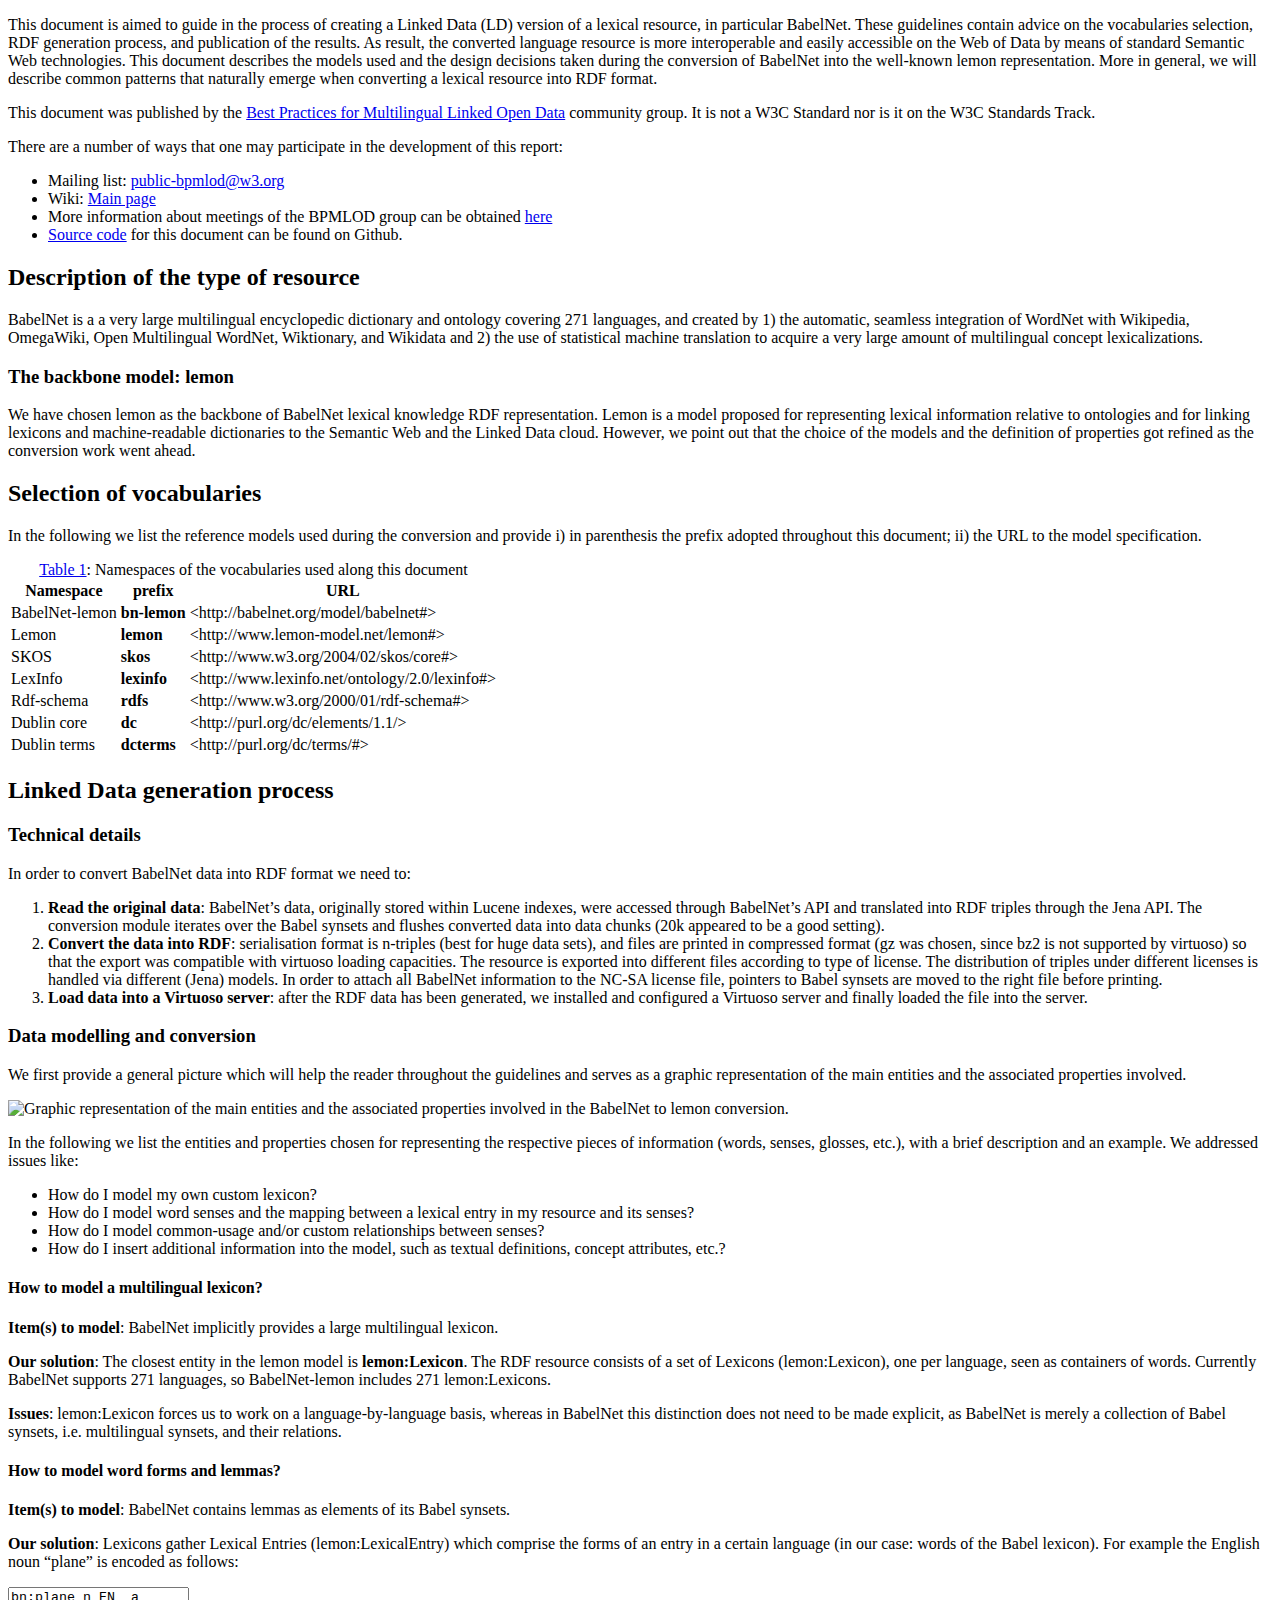
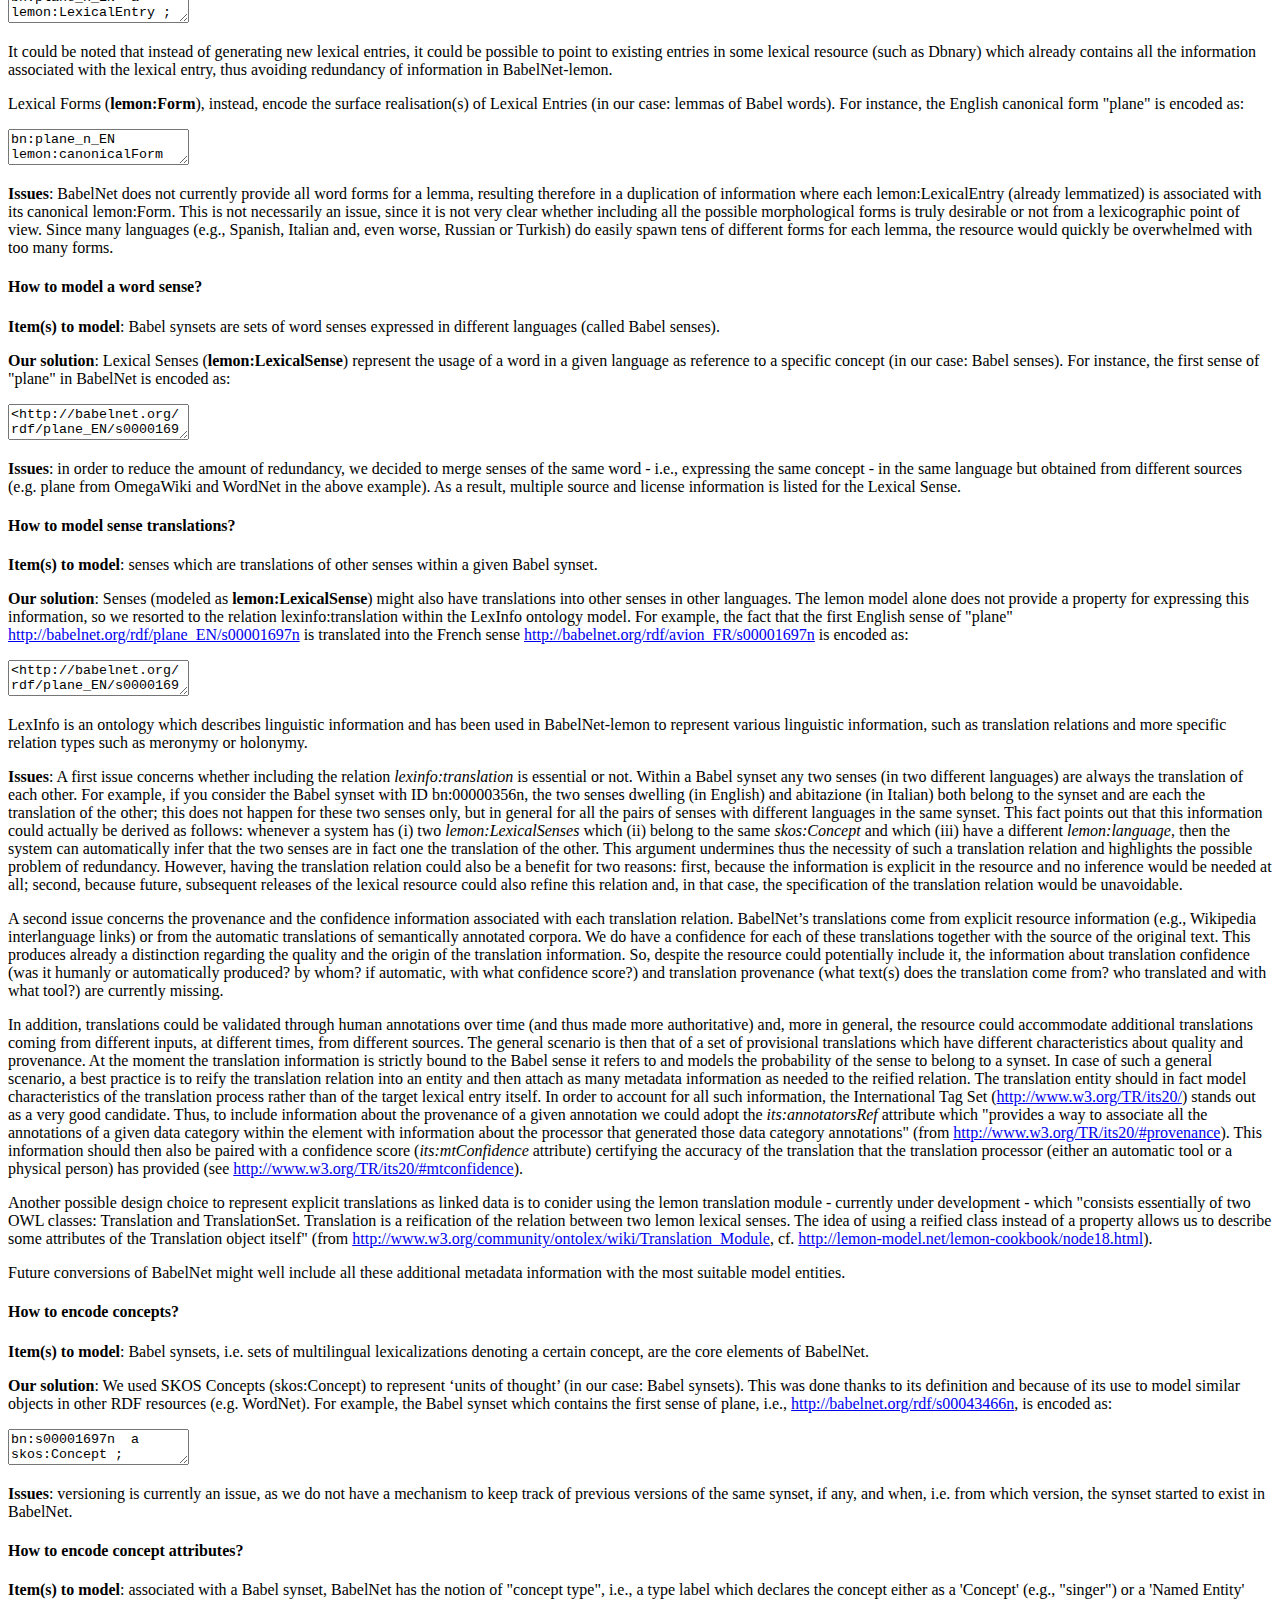
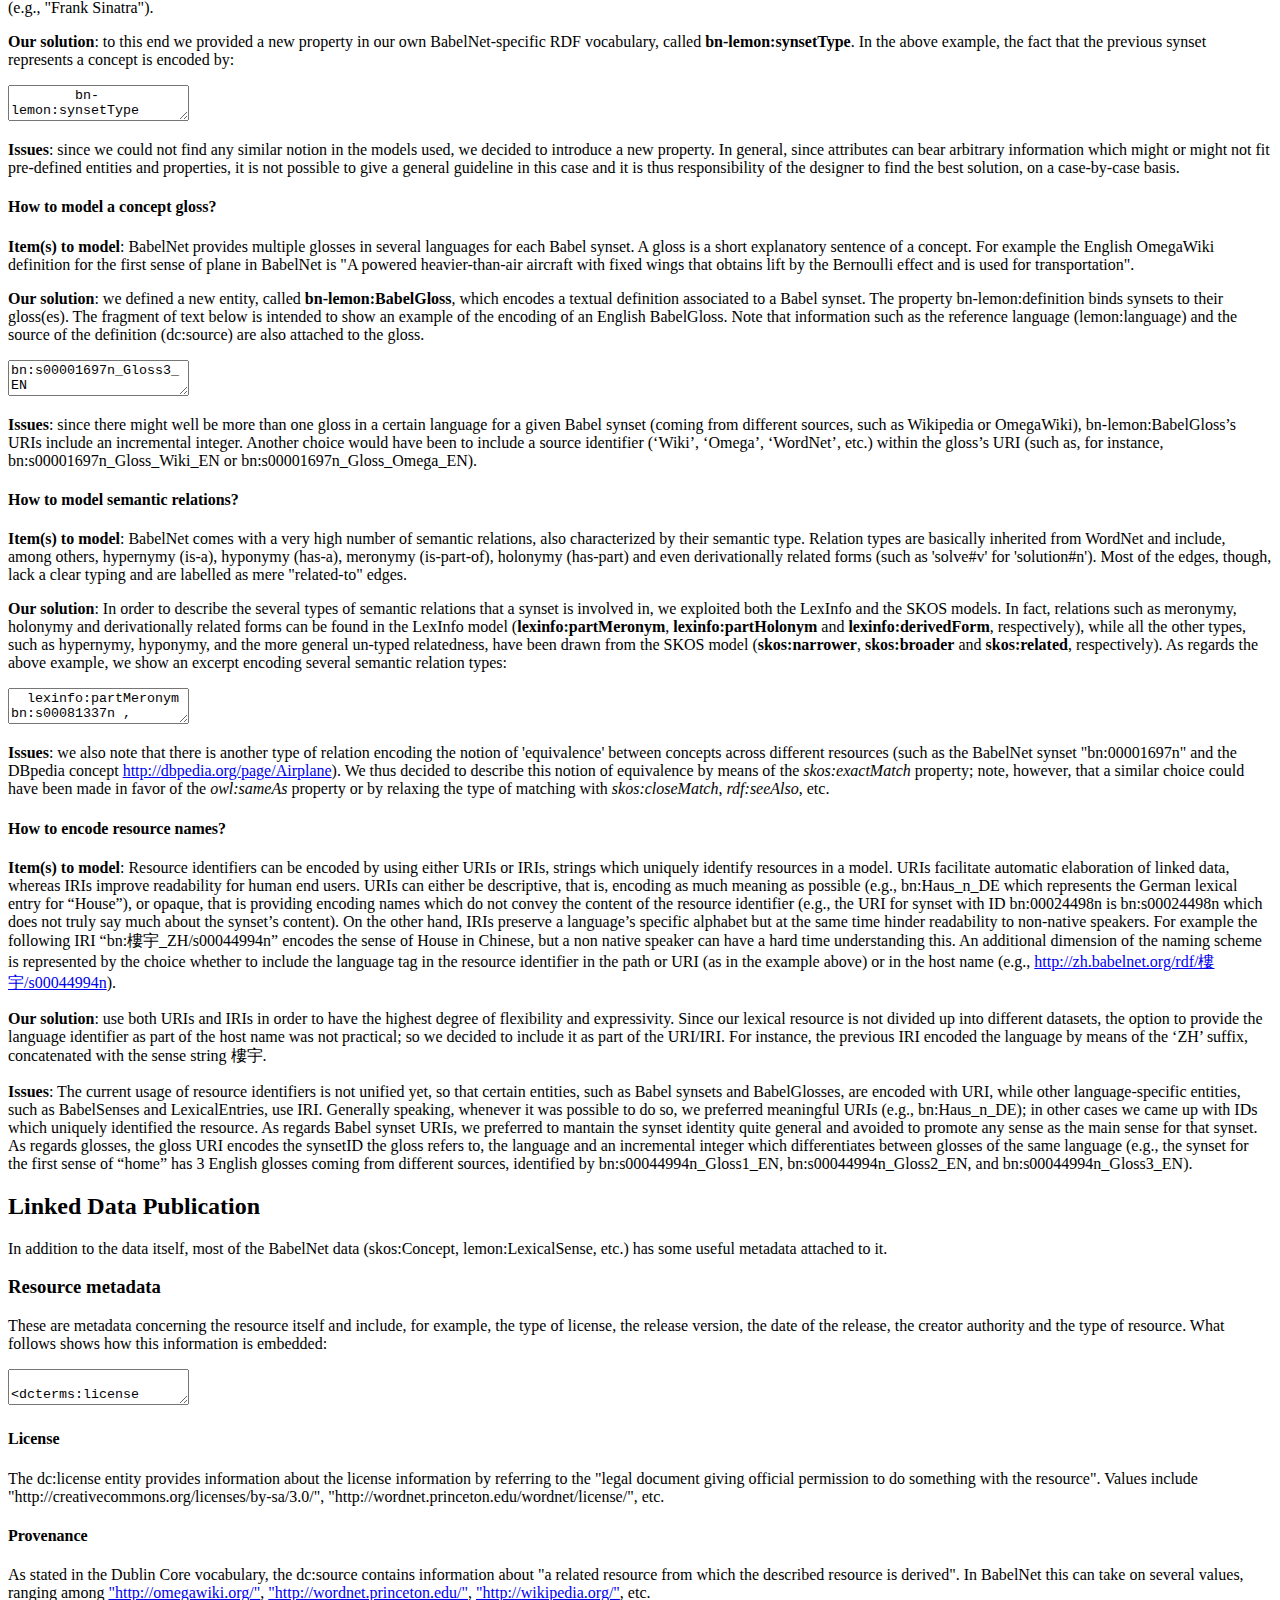
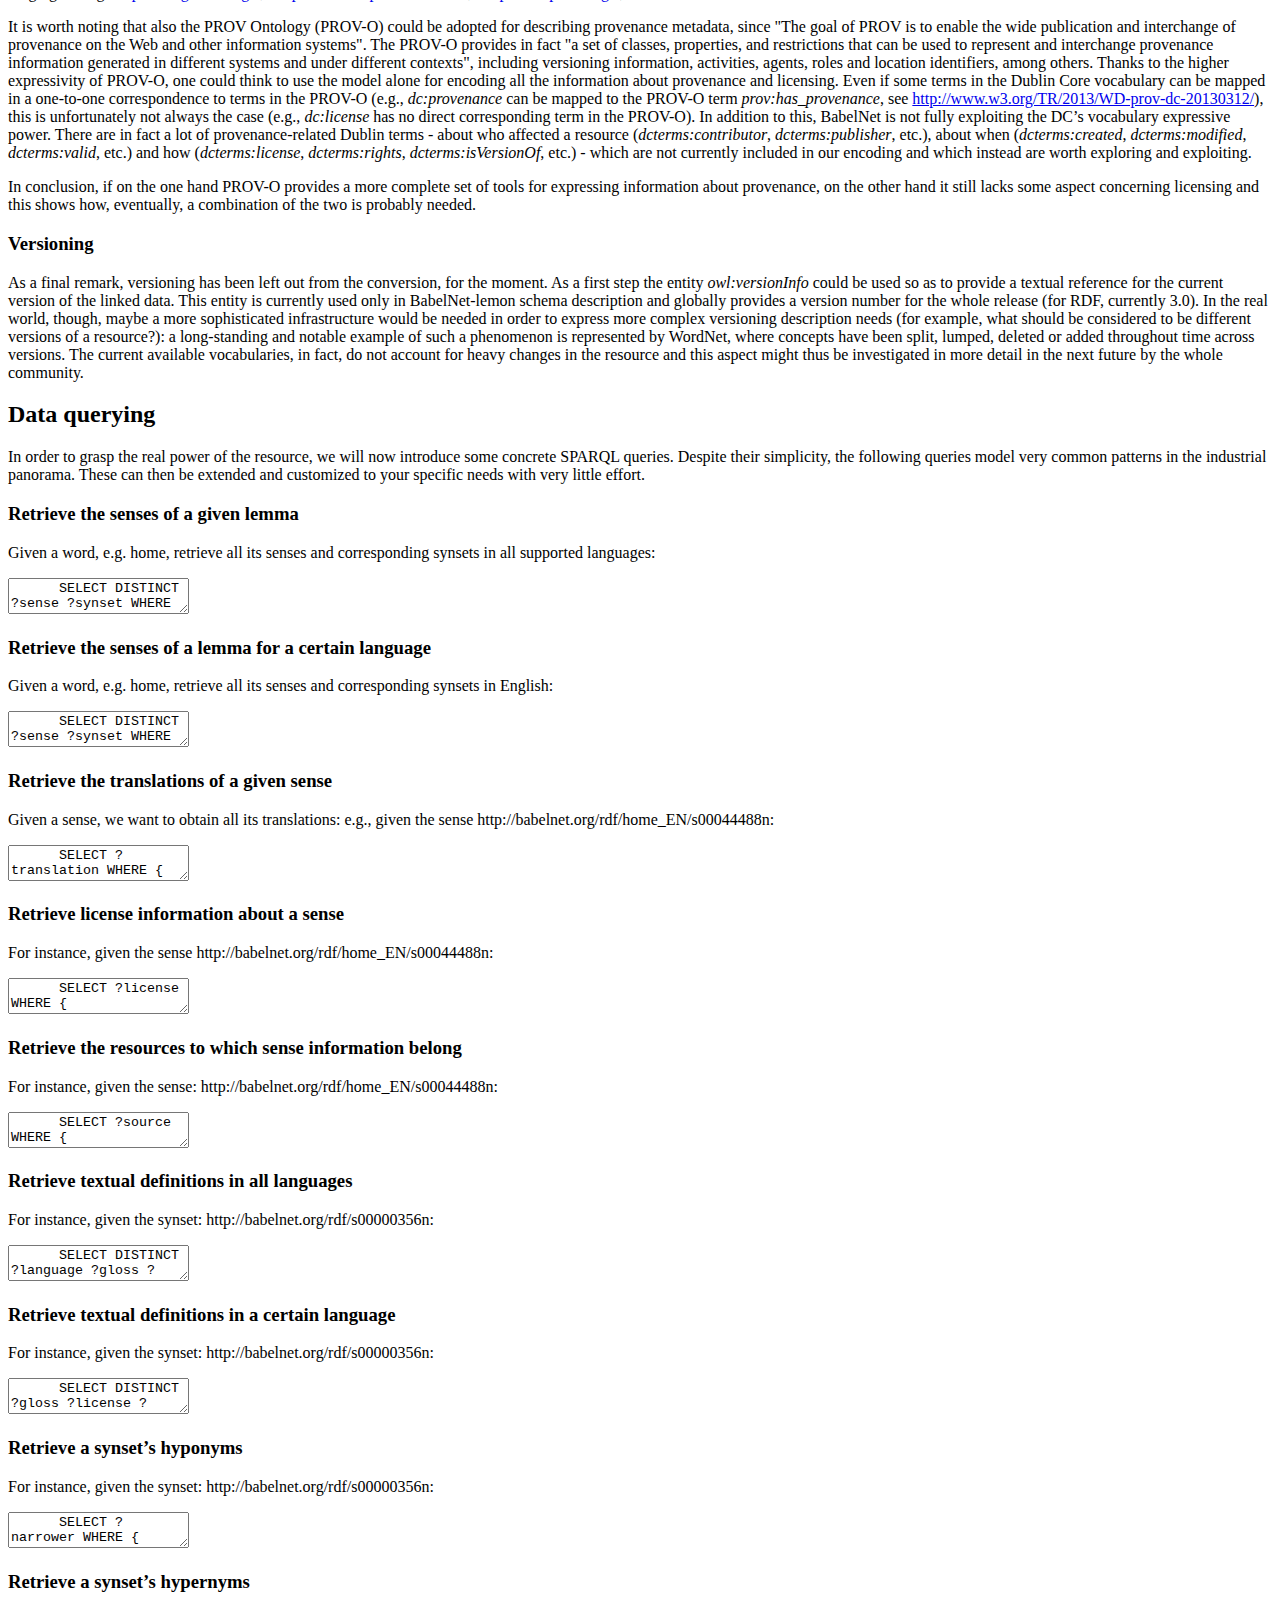
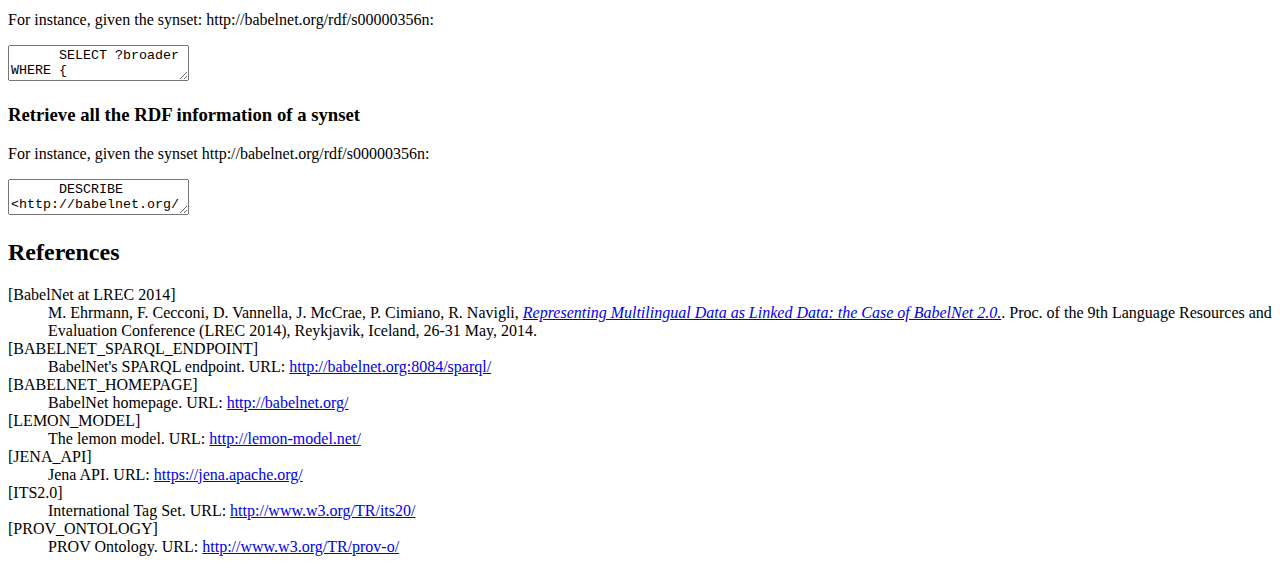
==== BabelNet/index.html @ 7f7b2238 "preparing BabelNet and bilingual dictionaries guidelines as final reports" ====
<!DOCTYPE html>
<html>
  <head>
    <title>Guidelines for Linguistic Linked Data Generation: Multilingual Dictionaries (BabelNet)</title>
    <meta charset='utf-8'>
    <script src='http://www.w3.org/Tools/respec/respec-w3c-common'
            async class='remove'></script>
	<link rel="stylesheet" href="stylesheets/codemirror.css"> 
	<script src="javascripts/codemirror-compressed.js"></script>
	<script src="http://codemirror.net/mode/sparql/sparql.js"></script>
	<script src="http://codemirror.net/addon/runmode/runmode.js"></script>
	<script src="http://codemirror.net/addon/runmode/colorize.js"></script>

    <script class='remove'>
      var respecConfig = {

          specStatus: "CG-FINAL",
          doRDFa: "1.1",
          shortName:  "babeldict-bpmlod",
          editors: [
                {   name:       "Tiziano Flati",
                    url:        "http://wwwusers.di.uniroma1.it/~flati",
                    company:    "LCL group, Sapienza University of Rome",
                    companyURL: "http://lcl.uniroma1.it/" } ],
		authors: [
                {   name:       "Tiziano Flati",
                    url:        "http://wwwusers.di.uniroma1.it/~flati",
                    company:    "LCL group, Sapienza University of Rome",
                    companyURL: "http://lcl.uniroma1.it/" },
		{   name:       "Roberto Navigli",
                    url:        "http://wwwusers.di.uniroma1.it/~navigli",
                    company:    "LCL group, Sapienza University of Rome",
                    companyURL: "http://lcl.uniroma1.it/" },
		{   name:       "Paola Velardi",
                    url:        "http://wwwusers.di.uniroma1.it/~velardi",
                    company:    "LCL group, Sapienza University of Rome",
		    companyURL: "http://lcl.uniroma1.it/" }
          ],
		  previousMaturity: "CG-DRAFT",
	      previousPublishDate:  "2014-22-07",
          wg:           "Best Practices for Multilingual Linked Open Data",
          wgURI:        "http://www.w3.org/community/bpmlod/",
          wgPublicList: "public-bpmlod",
//          wgPatentURI:  "http://www.w3.org/2004/01/pp-impl/424242/status",
      };
    </script>
	<link rel="stylesheet" href="stylesheets/codemirror.css">
    <script src="javascripts/codemirror.js"></script>
  </head>
  <body>
    <section id='abstract'>
      <p> 
    This document is aimed to guide in the process of creating a Linked Data (LD) version of a lexical resource, in particular BabelNet. These guidelines contain advice on the vocabularies selection, RDF generation process, and publication of the results. As result, the converted language resource is more interoperable and easily accessible on the Web of Data by means of standard Semantic Web technologies.
    This document describes the models used and the design decisions taken during the conversion of BabelNet into the well-known lemon representation. More in general, we will describe common patterns that naturally emerge when converting a lexical resource into RDF format.    
      </p>
    </section>

    <section id='sotd'>
      <p>This document was published by the <a href="http://www.w3.org/community/bpmlod/">Best Practices for Multilingual Linked Open Data</a> community group.
       It is not a W3C Standard nor is it on the W3C Standards Track.</p>
      <p>There are a number of ways that one may participate in the development of this report:</p>
      <ul>
      <li>Mailing list: <a href="http://lists.w3.org/Archives/Public/public-bpmlod/">public-bpmlod@w3.org</a>
      <li>Wiki: <a href="https://www.w3.org/community/bpmlod/wiki/Main_Page">Main page</a>
      <li>More information about meetings of the BPMLOD group can be obtained 
        <a href="https://www.w3.org/community/bpmlod/wiki/Meetings_of_the_community_group">here</a></li>

	  <li><a href="https://github.com/bpmlod/report">Source code</a> 
	     for this document can be found on Github.</li>
      </ul>
    </section>
    
    <section>
      <h2>Description of the type of resource</h2>
      <p>
      BabelNet is a a very large multilingual encyclopedic dictionary and ontology covering 271 languages, and created by 1) the automatic, seamless integration of WordNet with Wikipedia, OmegaWiki, Open Multilingual WordNet, Wiktionary, and Wikidata and 2) the use of statistical machine translation to acquire a very large amount of multilingual concept lexicalizations.
      </p>
    <h3>The backbone model: lemon</h3>
    <p>
    We have chosen lemon as the backbone of BabelNet lexical knowledge RDF representation. Lemon is a model proposed for representing lexical information relative to ontologies and for linking lexicons and machine-readable dictionaries to the Semantic Web and the Linked Data cloud. However, we point out that the choice of the models and the definition of properties got refined as the conversion work went ahead.
    </p>
   </section>
   
   <section>
      <h2>Selection of vocabularies</h2>
      <p>In the following we list the reference models used during the conversion and provide i) in parenthesis the prefix adopted throughout this document; ii) the URL to the model specification.</p>  
 
      <table class="nss">
	  <caption> <a href="#ns"> Table 1</a>: Namespaces of the vocabularies used along this document </caption>
	  <thead>
	  <tr>
	  <th>Namespace</th>
	  <th>prefix</th>
	  <th>URL</th>
	  </tr>
	  </thead>
	  <tbody>
	    <tr><td>BabelNet-lemon</td><td><b>bn-lemon</b></td><td>&lt;http://babelnet.org/model/babelnet#&gt;</td></tr>
	    <tr><td>Lemon</td><td><b>lemon</b></td><td>&lt;http://www.lemon-model.net/lemon#&gt;</td></tr>
	    <tr><td>SKOS</td><td><b>skos</b></td><td>&lt;http://www.w3.org/2004/02/skos/core#&gt;</td></tr>
	    <tr><td>LexInfo</td><td><b>lexinfo</b></td><td>&lt;http://www.lexinfo.net/ontology/2.0/lexinfo#&gt;</td></tr>
	    <tr><td>Rdf-schema</td><td><b>rdfs</b></td><td>&lt;http://www.w3.org/2000/01/rdf-schema#&gt;</td></tr>
	    <tr><td>Dublin core</td><td><b>dc</b></td><td>&lt;http://purl.org/dc/elements/1.1/&gt;</td></tr>
	    <tr><td>Dublin terms</td><td><b>dcterms</b></td><td>&lt;http://purl.org/dc/terms/#&gt;</td></tr>
	  </tbody>
      </table>
 
   </section> 
 
    <section>
      <h2>Linked Data generation process</h2>
	<h3>Technical details</h3>
	  <p>In order to convert BabelNet data into RDF format we need to:</p>
	  <ol>
	    <li><b>Read the original data</b>: BabelNet’s data, originally stored within Lucene indexes, were accessed through BabelNet’s API and translated into RDF triples through the Jena API. The conversion module iterates over the Babel synsets and flushes converted data into data chunks (20k appeared to be a good setting).</li>
	    <li><b>Convert the data into RDF</b>: serialisation format is n-triples (best for huge data sets), and files are printed in compressed format (gz was chosen, since bz2 is not supported by virtuoso) so that the export was compatible with virtuoso loading capacities. The resource is exported into different files according to type of license. The distribution of triples under different licenses is handled via different (Jena) models. In order to attach all BabelNet information to the NC-SA license file, pointers to Babel synsets are moved to the right file before printing.</li>
	    <li><b>Load data into a Virtuoso server</b>: after the RDF data has been generated, we installed and configured a Virtuoso server and finally loaded the file into the server.</li>
	  </ol>

	<h3>Data modelling and conversion</h3>
	<p>We first provide a general picture which will help the reader throughout the guidelines and serves as a graphic representation of the main entities and the associated properties involved.</p>
	<div><img alt="Graphic representation of the main entities and the associated properties involved in the BabelNet to lemon conversion." src="BabelNet_2_Lemon_-_Guidelines.png"></div>
	
	<p>In the following we list the entities and properties chosen for representing the respective pieces of information (words, senses, glosses, etc.), with a brief description and an example. We addressed issues like:</p>
	<ul>
	  <li>How do I model my own custom lexicon?</li>
	  <li>How do I model word senses and the mapping between a lexical entry in my resource and its senses?</li>
	  <li>How do I model common-usage and/or custom relationships between senses?</li>
	  <li>How do I insert additional information into the model, such as textual definitions, concept attributes, etc.?</li>
	</ul>

	<h4>How to model a multilingual lexicon?</h4>
	<p><b>Item(s) to model</b>: BabelNet implicitly provides a large multilingual lexicon.</p>
	<p><b>Our solution</b>: The closest entity in the lemon model is <b>lemon:Lexicon</b>. The RDF resource consists of a set of Lexicons (lemon:Lexicon), one per language, seen as containers of words. Currently BabelNet supports 271 languages, so BabelNet-lemon includes 271 lemon:Lexicons.</p>
	<p><b>Issues</b>: lemon:Lexicon forces us to work on a language-by-language basis, whereas in BabelNet this distinction does not need to be made explicit, as BabelNet is merely a collection of Babel synsets, i.e. multilingual synsets, and their relations.</p>

	<h4>How to model word forms and lemmas?</h4>
	<p><b>Item(s) to model</b>: BabelNet contains lemmas as elements of its Babel synsets.</p>
	<p><b>Our solution</b>: Lexicons gather Lexical Entries (lemon:LexicalEntry) which comprise the forms of an entry in a certain language (in our case: words of the Babel lexicon). For example the English noun “plane” is encoded as follows:

      <div>
      <textarea id="example1">
bn:plane_n_EN  a              lemon:LexicalEntry ;
        rdfs:label            "plane"@en ;
        lemon:canonicalForm   <http://babelnet.org/rdf/plane_n_EN/canonicalForm> ;
        lemon:language        "EN" ;
        lemon:sense           <http://babelnet.org/rdf/plane_EN/s00062767n> , <http://babelnet.org/rdf/plane_EN/s00062775n> ,
			      <http://babelnet.org/rdf/plane_EN/s00062768n> , <http://babelnet.org/rdf/plane_EN/s16750414n> ,
			      <http://babelnet.org/rdf/plane_EN/s00001697n> , <http://babelnet.org/rdf/plane_EN/s00016196n> ,
			      <http://babelnet.org/rdf/plane_EN/s00062766n> , <http://babelnet.org/rdf/plane_EN/s00039226n> ;
        lexinfo:partOfSpeech  lexinfo:noun .</textarea>
      </div>
      <script>CodeMirror.fromTextArea(document.getElementById("example1"), {mode: "text/turtle", lineNumbers: true, readOnly:true});</script>

<p>It could be noted that instead of generating new lexical entries, it could be possible to point to existing entries in some lexical resource (such as Dbnary) which already contains all the information associated with the lexical entry, thus avoiding redundancy of information in BabelNet-lemon.</p>

<p>Lexical Forms (<b>lemon:Form</b>), instead, encode the surface realisation(s) of Lexical Entries (in our case: lemmas of Babel words). For instance, the English canonical form "plane" is encoded as:</p>

<div>
      <textarea id="example2">
bn:plane_n_EN  lemon:canonicalForm  <http://babelnet.org/rdf/plane_n_EN/canonicalForm> .

<http://babelnet.org/rdf/plane_n_EN/canonicalForm>
        a                 lemon:Form ;
        lemon:writtenRep  "plane"@en .</textarea>
	</div>
	<script>CodeMirror.fromTextArea(document.getElementById("example2"), {mode: "text/turtle", lineNumbers: true, readOnly:true});</script>

<p><b>Issues</b>: BabelNet does not currently provide all word forms for a lemma, resulting therefore in a duplication of information where each lemon:LexicalEntry (already lemmatized) is associated with its canonical lemon:Form. This is not necessarily an issue, since it is not very clear whether including all the possible morphological forms is truly desirable or not from a lexicographic point of view. Since many languages (e.g., Spanish, Italian and, even worse, Russian or Turkish) do easily spawn tens of different forms for each lemma, the resource would quickly be overwhelmed with too many forms.</p>

	<h4>How to model a word sense?</h4>
	<p><b>Item(s) to model</b>: Babel synsets are sets of word senses expressed in different languages (called Babel senses).</p>

	<p><b>Our solution</b>: Lexical Senses (<b>lemon:LexicalSense</b>) represent the usage of a word in a given language as reference to a specific concept (in our case: Babel senses). For instance, the first sense of "plane" in BabelNet is encoded as:</p>

      <div>
      <textarea id="example3">
<http://babelnet.org/rdf/plane_EN/s00001697n>
        a                lemon:LexicalSense ;
        dc:source        <http://omegawiki.org/> , <http://wordnet.princeton.edu/> ;
        dcterms:license  <http://wordnet.princeton.edu/wordnet/license/> , <http://creativecommons.org/licenses/by/3.0/> ;
        lemon:reference  bn:s00001697n .</textarea>
	</div>
	<script>CodeMirror.fromTextArea(document.getElementById("example3"), {mode: "text/turtle", lineNumbers: true, readOnly:true});</script>

      <p><b>Issues</b>: in order to reduce the amount of redundancy, we decided to merge senses of the same word - i.e., expressing the same concept - in the same language but obtained from different sources (e.g. plane from OmegaWiki and WordNet in the above example). As a result, multiple source and license information is listed for the Lexical Sense.</p>

	<h4>How to model sense translations?</h4>
	<p><b>Item(s) to model</b>: senses which are translations of other senses within a given Babel synset.</p>
	<p><b>Our solution</b>: Senses (modeled as <b>lemon:LexicalSense</b>) might also have translations into other senses in other languages. The lemon model alone does not provide a property for expressing this information, so we resorted to the relation lexinfo:translation within the LexInfo ontology model. For example, the fact that the first English sense of "plane" <a href="http://babelnet.org/rdf/plane_EN/s00001697n">http://babelnet.org/rdf/plane_EN/s00001697n</a> is translated into the French sense <a href="http://babelnet.org/rdf/avion_FR/s00001697n">http://babelnet.org/rdf/avion_FR/s00001697n</a> is encoded as:</p>

      <div>
      <textarea id="example4">
<http://babelnet.org/rdf/plane_EN/s00001697n>
        lexinfo:translation <http://babelnet.org/rdf/avion_FR/s00001697n>.</textarea>
	</div>
	<script>CodeMirror.fromTextArea(document.getElementById("example4"), {mode: "text/turtle", lineNumbers: true, readOnly:true});</script>

      <p>LexInfo is an ontology which describes linguistic information and has been used in BabelNet-lemon to represent various linguistic information, such as translation relations and more specific relation types such as meronymy or holonymy.</p>

      <p><b>Issues</b>: A first issue concerns whether including the relation <i>lexinfo:translation</i> is essential or not. Within a Babel synset any two senses (in two different languages) are always the translation of each other. For example, if you consider the Babel synset with ID bn:00000356n, the two senses dwelling (in English) and abitazione (in Italian) both belong to the synset and are each the translation of the other; this does not happen for these two senses only, but in general for all the pairs of senses with different languages in the same synset. This fact points out that this information could actually be derived as follows: whenever a system has (i) two <i>lemon:LexicalSenses</i> which (ii) belong to the same <i>skos:Concept</i> and which (iii) have a different <i>lemon:language</i>, then the system can automatically infer that the two senses are in fact one the translation of the other. This argument undermines thus the necessity of such a translation relation and highlights the possible problem of redundancy. However, having the translation relation could also be a benefit for two reasons: first, because the information is explicit in the resource and no inference would be needed at all; second, because future, subsequent releases of the lexical resource could also refine this relation and, in that case, the specification of the translation relation would be unavoidable.
      </p>

      <p>A second issue concerns the provenance and the confidence information associated with each translation relation. BabelNet’s translations come from explicit resource information (e.g., Wikipedia interlanguage links) or from the automatic translations of semantically annotated corpora. We do have a confidence for each of these translations together with the source of the original text. This produces already a distinction regarding the quality and the origin of the translation information. So, despite the resource could potentially include it, the information about translation confidence (was it humanly or automatically produced? by whom? if automatic, with what confidence score?) and translation provenance (what text(s) does the translation come from? who translated and with what tool?) are currently missing.
      </p>

      <p>In addition, translations could be validated through human annotations over time (and thus made more authoritative) and, more in general, the resource could accommodate additional translations coming from different inputs, at different times, from different sources. The general scenario is then that of a set of provisional translations which have different characteristics about quality and provenance. At the moment the translation information is strictly bound to the Babel sense it refers to and models the probability of the sense to belong to a synset. In case of such a general scenario, a best practice is to reify the translation relation into an entity and then attach as many metadata information as needed to the reified relation. The translation entity should in fact model characteristics of the translation process rather than of the target lexical entry itself. In order to account for all such information, the International Tag Set (<a href="http://www.w3.org/TR/its20/">http://www.w3.org/TR/its20/</a>) stands out as a very good candidate. Thus, to include information about the provenance of a given annotation we could adopt the <i>its:annotatorsRef</i> attribute which "provides a way to associate all the annotations of a given data category within the element with information about the processor that generated those data category annotations" (from <a href="http://www.w3.org/TR/its20/#provenance">http://www.w3.org/TR/its20/#provenance</a>). This information should then also be paired with a confidence score (<i>its:mtConfidence</i> attribute) certifying the accuracy of the translation that the translation processor (either an automatic tool or a physical person) has provided (see <a href="http://www.w3.org/TR/its20/#mtconfidence">http://www.w3.org/TR/its20/#mtconfidence</a>).
      </p>

      <p>Another possible design choice to represent explicit translations as linked data is to conider using the lemon translation module - currently under development - which "consists essentially of two OWL classes: Translation and TranslationSet. Translation is a reification of the relation between two lemon lexical senses. The idea of using a reified class instead of a property allows us to describe some attributes of the Translation object itself" (from <a href="http://www.w3.org/community/ontolex/wiki/Translation_Module">http://www.w3.org/community/ontolex/wiki/Translation_Module</a>, cf. <a href="http://lemon-model.net/lemon-cookbook/node18.html">http://lemon-model.net/lemon-cookbook/node18.html</a>).
      </p>

      Future conversions of BabelNet might well include all these additional metadata information with the most suitable model entities.
	
	<h4>How to encode concepts?</h4>
	<p><b>Item(s) to model</b>: Babel synsets, i.e. sets of multilingual lexicalizations denoting a certain concept, are the core elements of BabelNet.</p>

	<p><b>Our solution</b>: We used SKOS Concepts (skos:Concept) to represent ‘units of thought’ (in our case: Babel synsets). This was done thanks to its definition and because of its use to model similar objects in other RDF resources (e.g. WordNet). For example, the Babel synset which contains the first sense of plane, i.e., <a href="http://babelnet.org/rdf/s00043466n">http://babelnet.org/rdf/s00043466n</a>, is encoded as:</p>

      <div>
      <textarea id="example5">
bn:s00001697n  a                  skos:Concept ;
        bn-lemon:synsetID         "bn:00001697n" ;
        bn-lemon:synsetType       "concept" ;
        dcterms:license           <http://creativecommons.org/licenses/by-nc-sa/3.0/> ;
        lexinfo:partMeronym       bn:s00081337n , bn:s00031553n , bn:s00036743n , bn:s00036922n , bn:s00012036n , bn:s00049869n , bn:s00057076n , bn:s00000632n , bn:s00065857n , bn:s00081307n ;
        skos:broader              bn:s16750414n , bn:s00043466n ;
        skos:exactMatch           lemon-Omega:OW_eng_Synset_9672 , dbpedia:Airplane , lemon-WordNet:wn30-02691156-n .</textarea>
	</div>
	<script>CodeMirror.fromTextArea(document.getElementById("example5"), {mode: "text/turtle", lineNumbers: true, readOnly:true});</script>

      <p><b>Issues</b>: versioning is currently an issue, as we do not have a mechanism to keep track of previous versions of the same synset, if any, and when, i.e. from which version, the synset started to exist in BabelNet.</p>
	
	<h4>How to encode concept attributes?</h4>
	<p><b>Item(s) to model</b>: associated with a Babel synset, BabelNet has the notion of "concept type", i.e., a type label which declares the concept either as a 'Concept' (e.g., "singer") or a 'Named Entity' (e.g., "Frank Sinatra").</p>
	
	<p><b>Our solution</b>: to this end we provided a new property in our own BabelNet-specific RDF vocabulary, called <b>bn-lemon:synsetType</b>. In the above example, the fact that the previous synset represents a concept is encoded by:</p>

      <div>
      <textarea id="example6">
        bn-lemon:synsetType       "concept" ;</textarea>
	</div>
	<script>CodeMirror.fromTextArea(document.getElementById("example6"), {mode: "text/turtle", lineNumbers: true, readOnly:true});</script>

      <p><b>Issues</b>: since we could not find any similar notion in the models used, we decided to introduce a new property. In general, since attributes can bear arbitrary information which might or might not fit pre-defined entities and properties, it is not possible to give a general guideline in this case and it is thus responsibility of the designer to find the best solution, on a case-by-case basis.</p>

	<h4>How to model a concept gloss?</h4>
      <p><b>Item(s) to model</b>: BabelNet provides multiple glosses in several languages for each Babel synset. A gloss is a short explanatory sentence of a concept. For example the English OmegaWiki definition for the first sense of plane in BabelNet is "A powered heavier-than-air aircraft with fixed wings that obtains lift by the Bernoulli effect and is used for transportation".</p>
      <p><b>Our solution</b>: we defined a new entity, called <b>bn-lemon:BabelGloss</b>, which encodes a textual definition associated to a Babel synset. The property bn-lemon:definition binds synsets to their gloss(es). The fragment of text below is intended to show an example of the encoding of an English BabelGloss. Note that information such as the reference language (lemon:language) and the source of the definition (dc:source) are also attached to the gloss.</p>

      <div>
      <textarea id="example7">
bn:s00001697n_Gloss3_EN
        a                bn-lemon:BabelGloss ;
        bn-lemon:gloss   "A powered heavier-than-air aircraft with fixed wings that obtains lift by the Bernoulli effect and is used for transportation." ;
        dc:source        <http://omegawiki.org/> ;
        dcterms:license  <http://creativecommons.org/licenses/by/3.0/> ;
        lemon:language   "EN" .

bn:s00001697n  bn-lemon:definition  bn:s00001697n_Gloss3_EN .</textarea>
	</div>
	<script>CodeMirror.fromTextArea(document.getElementById("example7"), {mode: "text/turtle", lineNumbers: true, readOnly:true});</script>

      <p><b>Issues</b>: since there might well be more than one gloss in a certain language for a given Babel synset (coming from different sources, such as Wikipedia or OmegaWiki), bn-lemon:BabelGloss’s URIs include an incremental integer. Another choice would have been to include a source identifier (‘Wiki’, ‘Omega’, ‘WordNet’, etc.) within the gloss’s URI (such as, for instance, bn:s00001697n_Gloss_Wiki_EN or bn:s00001697n_Gloss_Omega_EN).</p>

	<h4>How to model semantic relations?</h4>
	<p><b>Item(s) to model</b>: BabelNet comes with a very high number of semantic relations, also characterized by their semantic type. Relation types are basically inherited from WordNet and include, among others, hypernymy (is-a), hyponymy (has-a), meronymy (is-part-of), holonymy (has-part) and even derivationally related forms (such as 'solve#v' for 'solution#n'). Most of the edges, though, lack a clear typing and are labelled as mere "related-to" edges.</p>
	<p><b>Our solution</b>: In order to describe the several types of semantic relations that a synset is involved in, we exploited both the LexInfo and the SKOS models. In fact, relations such as meronymy, holonymy and derivationally related forms can be found in the LexInfo model (<b>lexinfo:partMeronym</b>, <b>lexinfo:partHolonym</b> and <b>lexinfo:derivedForm</b>, respectively), while all the other types, such as hypernymy, hyponymy, and the more general un-typed relatedness, have been drawn from the SKOS model (<b>skos:narrower</b>, <b>skos:broader</b> and <b>skos:related</b>, respectively). As regards the above example, we show an excerpt encoding several semantic relation types:</p>

      <div>
      <textarea id="example8">
  lexinfo:partMeronym       bn:s00081337n , bn:s00031553n , bn:s00036743n , bn:s00036922n , bn:s00012036n , bn:s00049869n , bn:s00057076n , bn:s00000632n , bn:s00065857n , bn:s00081307n ;
        skos:broader              bn:s16750414n , bn:s00043466n ;
        skos:exactMatch           lemon-Omega:OW_eng_Synset_9672 , dbpedia:Airplane , lemon-WordNet:wn30-02691156-n . 
      </textarea>
      </div>
      <script>CodeMirror.fromTextArea(document.getElementById("example8"), {mode: "text/turtle", lineNumbers: true, readOnly:true});</script>

      <p><b>Issues</b>: we also note that there is another type of relation encoding the notion of 'equivalence' between concepts across different resources (such as the BabelNet synset "bn:00001697n" and the DBpedia concept <a href="http://dbpedia.org/page/Airplane">http://dbpedia.org/page/Airplane</a>). We thus decided to describe this notion of equivalence by means of the <i>skos:exactMatch</i> property; note, however, that a similar choice could have been made in favor of the <i>owl:sameAs</i> property or by relaxing the type of matching with <i>skos:closeMatch</i>, <i>rdf:seeAlso</i>, etc.</p>

	<h4>How to encode resource names?</h4>
      <p><b>Item(s) to model</b>: Resource identifiers can be encoded by using either URIs or IRIs, strings which uniquely identify resources in a model. URIs facilitate automatic elaboration of linked data, whereas IRIs improve readability for human end users. URIs can either be descriptive, that is, encoding as much meaning as possible (e.g., bn:Haus_n_DE which represents the German lexical entry for “House”), or opaque, that is providing encoding names which do not convey the content of the resource identifier (e.g., the URI for synset with ID bn:00024498n is bn:s00024498n which does not truly say much about the synset’s content). On the other hand, IRIs preserve a language’s specific alphabet but at the same time hinder readability to non-native speakers. For example the following IRI “bn:樓宇_ZH/s00044994n” encodes the sense of House in Chinese, but a non native speaker can have a hard time understanding this. An additional dimension of the naming scheme is represented by the choice whether to include the language tag in the resource identifier in the path or URI (as in the example above) or in the host name (e.g., <a href="http://zh.babelnet.org/rdf/樓宇/s00044994n">http://zh.babelnet.org/rdf/樓宇/s00044994n</a>).</p>

      <p><b>Our solution</b>: use both URIs and IRIs in order to have the highest degree of flexibility and expressivity. Since our lexical resource is not divided up into different datasets, the option to provide the language identifier as part of the host name was not practical; so we decided to include it as part of the URI/IRI. For instance, the previous IRI encoded the language by means of the ‘ZH’ suffix, concatenated with the sense string 樓宇.</p>

      <p><b>Issues</b>: The current usage of resource identifiers is not unified yet, so that certain entities, such as Babel synsets and BabelGlosses, are encoded with URI, while other language-specific entities, such as BabelSenses and LexicalEntries, use IRI. Generally speaking, whenever it was possible to do so, we preferred meaningful URIs (e.g., bn:Haus_n_DE); in other cases we came up with IDs which uniquely identified the resource. As regards Babel synset URIs, we preferred to mantain the synset identity quite general and avoided to promote any sense as the main sense for that synset. As regards glosses, the gloss URI encodes the synsetID the gloss refers to, the language and an incremental integer which differentiates between glosses of the same language (e.g., the synset for the first sense of “home” has 3 English glosses coming from different sources, identified by bn:s00044994n_Gloss1_EN, bn:s00044994n_Gloss2_EN, and bn:s00044994n_Gloss3_EN).</p>
    </section>

    <!--<section>
      <h2>Data maintenance</h2>
      <p>TO COMPLETE
      </p>
    </section>-->

    <section>
      <h2>Linked Data Publication</h2>
      <p>In addition to the data itself, most of the BabelNet data (skos:Concept, lemon:LexicalSense, etc.) has some useful metadata attached to it.</p>
      <h3>Resource metadata</h3>

      <p>These are metadata concerning the resource itself and include, for example, the type of license, the release version, the date of the release, the creator authority and the type of resource. What follows shows how this information is embedded:</p>

      <div>
      <textarea id="example9">
	<dcterms:license rdf:resource="http://creativecommons.org/licenses/by-nc-sa/3.0/"/>
	<rdfs:label xml:lang="EN">BabelNet</rdfs:label>
	<owl:versionInfo>3.0</owl:versionInfo>
	<dc:date>December 2014</dc:date>
	<dc:creator>Linguistic Computing Laboratory - Computer Science Department - Sapienza University of Rome</dc:creator>
	<rdf:type rdf:resource="http://www.w3.org/2002/07/owl#Ontology"/></textarea>
	</div>
      <script>CodeMirror.fromTextArea(document.getElementById("example9"), {mode: "text/turtle", lineNumbers: true, readOnly:true});</script>

    <h4>License</h4>
    <p>The dc:license entity provides information about the license information by referring to the "legal document giving official permission to do something with the resource". Values include "http://creativecommons.org/licenses/by-sa/3.0/", "http://wordnet.princeton.edu/wordnet/license/", etc.</p>
    
    <h4>Provenance</h4>
    <p>As stated in the Dublin Core vocabulary, the dc:source contains information about "a related resource from which the described resource is derived". In BabelNet this can take on several values, ranging among <a href="http://omegawiki.org/">"http://omegawiki.org/"</a>, <a href="http://wordnet.princeton.edu/">"http://wordnet.princeton.edu/"</a>, <a href="http://wikipedia.org/">"http://wikipedia.org/"</a>, etc.</p>

    <p>It is worth noting that also the PROV Ontology (PROV-O) could be adopted for describing provenance metadata, since "The goal of PROV is to enable the wide publication and interchange of provenance on the Web and other information systems". The PROV-O provides in fact "a set of classes, properties, and restrictions that can be used to represent and interchange provenance information generated in different systems and under different contexts", including versioning information, activities, agents, roles and location identifiers, among others. Thanks to the higher expressivity of PROV-O, one could think to use the model alone for encoding all the information about provenance and licensing. Even if some terms in the Dublin Core vocabulary can be mapped in a one-to-one correspondence to terms in the PROV-O (e.g., <i>dc:provenance</i> can be mapped to the PROV-O term <i>prov:has_provenance</i>, see <a href="http://www.w3.org/TR/2013/WD-prov-dc-20130312/">http://www.w3.org/TR/2013/WD-prov-dc-20130312/</a>), this is unfortunately not always the case (e.g., <i>dc:license</i> has no direct corresponding term in the PROV-O). In addition to this, BabelNet is not fully exploiting the DC’s vocabulary expressive power. There are in fact a lot of provenance-related Dublin terms - about who affected a resource (<i>dcterms:contributor</i>, <i>dcterms:publisher</i>, etc.), about when (<i>dcterms:created</i>, <i>dcterms:modified</i>, <i>dcterms:valid</i>, etc.) and how (<i>dcterms:license</i>, <i>dcterms:rights</i>, <i>dcterms:isVersionOf</i>, etc.) - which are not currently included in our encoding and which instead are worth exploring and exploiting.</p>

    <p>In conclusion, if on the one hand PROV-O provides a more complete set of tools for expressing information about provenance, on the other hand it still lacks some aspect concerning licensing and this shows how, eventually, a combination of the two is probably needed.</p>
    
    <h3>Versioning</h3>
    <p>As a final remark, versioning has been left out from the conversion, for the moment. As a first step the entity <i>owl:versionInfo</i> could be used so as to provide a textual reference for the current version of the linked data. This entity is currently used only in BabelNet-lemon schema description and globally provides a version number for the whole release (for RDF, currently 3.0). In the real world, though, maybe a more sophisticated infrastructure would be needed in order to express more complex versioning description needs (for example, what should be considered to be different versions of a resource?): a long-standing and notable example of such a phenomenon is represented by WordNet, where concepts have been split, lumped, deleted or added throughout time across versions. The current available vocabularies, in fact, do not account for heavy changes in the resource and this aspect might thus be investigated in more detail in the next future by the whole community.</p>
   </section>   

   <section>
      <h2>Data querying</h2>
      <p>In order to grasp the real power of the resource, we will now introduce some concrete SPARQL queries. Despite their simplicity, the following queries model very common patterns in the industrial panorama. These can then be extended and customized to your specific needs with very little effort.</p>

      <h3>Retrieve the senses of a given lemma</h3>

      <p>Given a word, e.g. home, retrieve all its senses and corresponding synsets in all supported languages:</p>
      
      <div>
      <textarea id="code1">
      SELECT DISTINCT ?sense ?synset WHERE {
	      ?entries a lemon:LexicalEntry .
	      ?entries lemon:sense ?sense .
	      ?sense lemon:reference ?synset .
	      ?entries rdfs:label ?term .
	      FILTER (?term="home"@EN)
      } LIMIT 10</textarea>
      </div>
      <script>
      var editor = CodeMirror.fromTextArea(document.getElementById("code1"), {mode: "application/x-sparql-query", lineNumbers: true, readOnly:true});
      </script>

      <h3>Retrieve the senses of a lemma for a certain language</h3>

      <p>Given a word, e.g. home, retrieve all its senses and corresponding synsets in English:</p>

      <div>
      <textarea id="code2">
      SELECT DISTINCT ?sense ?synset WHERE {
	      ?entries a lemon:LexicalEntry .
	      ?entries lemon:sense ?sense .
	      ?sense lemon:reference ?synset .
	      ?entries rdfs:label "home"@en .
      } LIMIT 10</textarea>
      </div>
      <script>CodeMirror.fromTextArea(document.getElementById("code2"), {mode: "application/x-sparql-query", lineNumbers: true, readOnly:true});</script>

      <h3>Retrieve the translations of a given sense</h3>

      <p>Given a sense, we want to obtain all its translations: e.g., given the sense http://babelnet.org/rdf/home_EN/s00044488n:</p>

      <div>
      <textarea id="code3">
      SELECT ?translation WHERE {
	      <http://babelnet.org/rdf/home_EN/s00044488n> a lemon:LexicalSense ;
							   lexinfo:translation ?translation .
      }</textarea>
      </div>
      <script>CodeMirror.fromTextArea(document.getElementById("code3"), {mode: "application/x-sparql-query", lineNumbers: true, readOnly:true});</script>

      <h3>Retrieve license information about a sense</h3>

      <p>For instance, given the sense http://babelnet.org/rdf/home_EN/s00044488n:</p>
      
      <div>
      <textarea id="code4">
      SELECT ?license WHERE {
	      <http://babelnet.org/rdf/home_EN/s00044488n> a lemon:LexicalSense ;
							   dcterms:license ?license .
      }</textarea>
      </div>
      <script>CodeMirror.fromTextArea(document.getElementById("code4"), {mode: "application/x-sparql-query", lineNumbers: true, readOnly:true});</script>

      <h3>Retrieve the resources to which sense information belong</h3>

      <p>For instance, given the sense: http://babelnet.org/rdf/home_EN/s00044488n:</p>

      <div>
      <textarea id="code5">
      SELECT ?source WHERE {
	      <http://babelnet.org/rdf/home_EN/s00044488n> a lemon:LexicalSense ;
							   dc:source ?source .
      }</textarea>
      </div>
      <script>CodeMirror.fromTextArea(document.getElementById("code5"), {mode: "application/x-sparql-query", lineNumbers: true, readOnly:true});</script>

      <h3>Retrieve textual definitions in all languages</h3>

      <p>For instance, given the synset: http://babelnet.org/rdf/s00000356n:</p>

      <div>
      <textarea id="code6">
      SELECT DISTINCT ?language ?gloss ?license ?sourceurl WHERE {
	      <http://babelnet.org/rdf/s00000356n> a skos:Concept ;
						   bn-lemon:synsetID ?synsetID .
	      OPTIONAL {
	      	      <http://babelnet.org/rdf/s00000356n> bn-lemon:definition ?definition .
	      	      ?definition lemon:language ?language .
	      	      ?definition bn-lemon:gloss ?gloss .
	      	      ?definition dcterms:license ?license .
	      	      ?definition dc:source ?sourceurl .
	      }
      }</textarea>
      </div>
      <script>CodeMirror.fromTextArea(document.getElementById("code6"), {mode: "application/x-sparql-query", lineNumbers: true, readOnly:true});</script>

      <h3>Retrieve textual definitions in a certain language</h3>

      <p>For instance, given the synset: http://babelnet.org/rdf/s00000356n:</p>

      <div>
      <textarea id="code7">
      SELECT DISTINCT ?gloss ?license ?sourceurl WHERE {
	      <http://babelnet.org/rdf/s00000356n> a skos:Concept ;
						   bn-lemon:synsetID ?synsetID .
	      OPTIONAL {
	      	      <http://babelnet.org/rdf/s00000356n> bn-lemon:definition ?definition .
	      	      ?definition lemon:language "EN" .
	      	      ?definition bn-lemon:gloss ?gloss .
	      	      ?definition dcterms:license ?license .
	      	      ?definition dc:source ?sourceurl .
	      }
      }</textarea>
      </div>
      <script>CodeMirror.fromTextArea(document.getElementById("code7"), {mode: "application/x-sparql-query", lineNumbers: true, readOnly:true});</script>

      <h3>Retrieve a synset’s hyponyms</h3>

      <p>For instance, given the synset: http://babelnet.org/rdf/s00000356n:</p>

      <div>
      <textarea id="code8">
      SELECT ?narrower WHERE {
	      <http://babelnet.org/rdf/s00000356n> a skos:Concept .
	      OPTIONAL { <http://babelnet.org/rdf/s00000356n> skos:narrower ?narrower }
      }</textarea>
      </div>
      <script>CodeMirror.fromTextArea(document.getElementById("code8"), {mode: "application/x-sparql-query", lineNumbers: true, readOnly:true});</script>
      
      <h3>Retrieve a synset’s hypernyms</h3>

      <p>For instance, given the synset: http://babelnet.org/rdf/s00000356n:</p>

      <div>
      <textarea id="code9">
      SELECT ?broader WHERE {
	      <http://babelnet.org/rdf/s00000356n> a skos:Concept .
	      OPTIONAL { <http://babelnet.org/rdf/s00000356n> skos:broader ?broader }
      }</textarea>
      </div>
      <script>CodeMirror.fromTextArea(document.getElementById("code9"), {mode: "application/x-sparql-query", lineNumbers: true, readOnly:true});</script>

      <h3>Retrieve all the RDF information of a synset</h3>

      <p>For instance, given the synset http://babelnet.org/rdf/s00000356n:</p>
      
      <div>
      <textarea id="code10">
      DESCRIBE <http://babelnet.org/rdf/s00000356n></textarea>
      <script>CodeMirror.fromTextArea(document.getElementById("code10"), {mode: "application/x-sparql-query", lineNumbers: true, readOnly:true});</script>

      </div>
   </section>

   <h2>References</h2>

<dl>
<dt id="bib-SCHEMAS1">[BabelNet at LREC 2014]</dt>
<dd>M. Ehrmann, F. Cecconi, D. Vannella, J. McCrae, P. Cimiano, R. Navigli, <a href="http://wwwusers.di.uniroma1.it/~navigli/pubs/LREC_2014_Ehrmannetal.pdf"> <cite>Representing Multilingual Data as Linked Data: the Case of BabelNet 2.0.</cite></a>. Proc. of the 9th Language Resources and Evaluation Conference (LREC 2014), Reykjavik, Iceland, 26-31 May, 2014.</dd>

<dt id="bib-SCHEMAS2">[BABELNET_SPARQL_ENDPOINT]</dt>
<dd>BabelNet's SPARQL endpoint. URL: <a href="http://babelnet.org/sparql/">http://babelnet.org:8084/sparql/</a></dd>

<dt id="bib-SCHEMAS3">[BABELNET_HOMEPAGE]</dt>
<dd>BabelNet homepage. URL: <a href="http://babelnet.org/">http://babelnet.org/</a></dd>

<dt id="bib-SCHEMAS4">[LEMON_MODEL]</dt>
<dd> The lemon model.  URL: <a href="http://lemon-model.net/">http://lemon-model.net/</a></dd>

<dt id="bib-SCHEMAS5">[JENA_API]</dt>
<dd> Jena API.  URL: <a href="https://jena.apache.org/">https://jena.apache.org/</a></dd>

<dt id="bib-SCHEMAS6">[ITS2.0]</dt>
<dd> International Tag Set.  URL: <a href="http://www.w3.org/TR/its20/">http://www.w3.org/TR/its20/</a></dd>

<dt id="bib-SCHEMAS7">[PROV_ONTOLOGY]</dt>
<dd> PROV Ontology.  URL: <a href="http://www.w3.org/TR/prov-o/">http://www.w3.org/TR/prov-o/</a></dd>
</dl>

<script>
 setTimeout(function(){CodeMirror.colorize();}, 20);
</script>

</body>
</html>
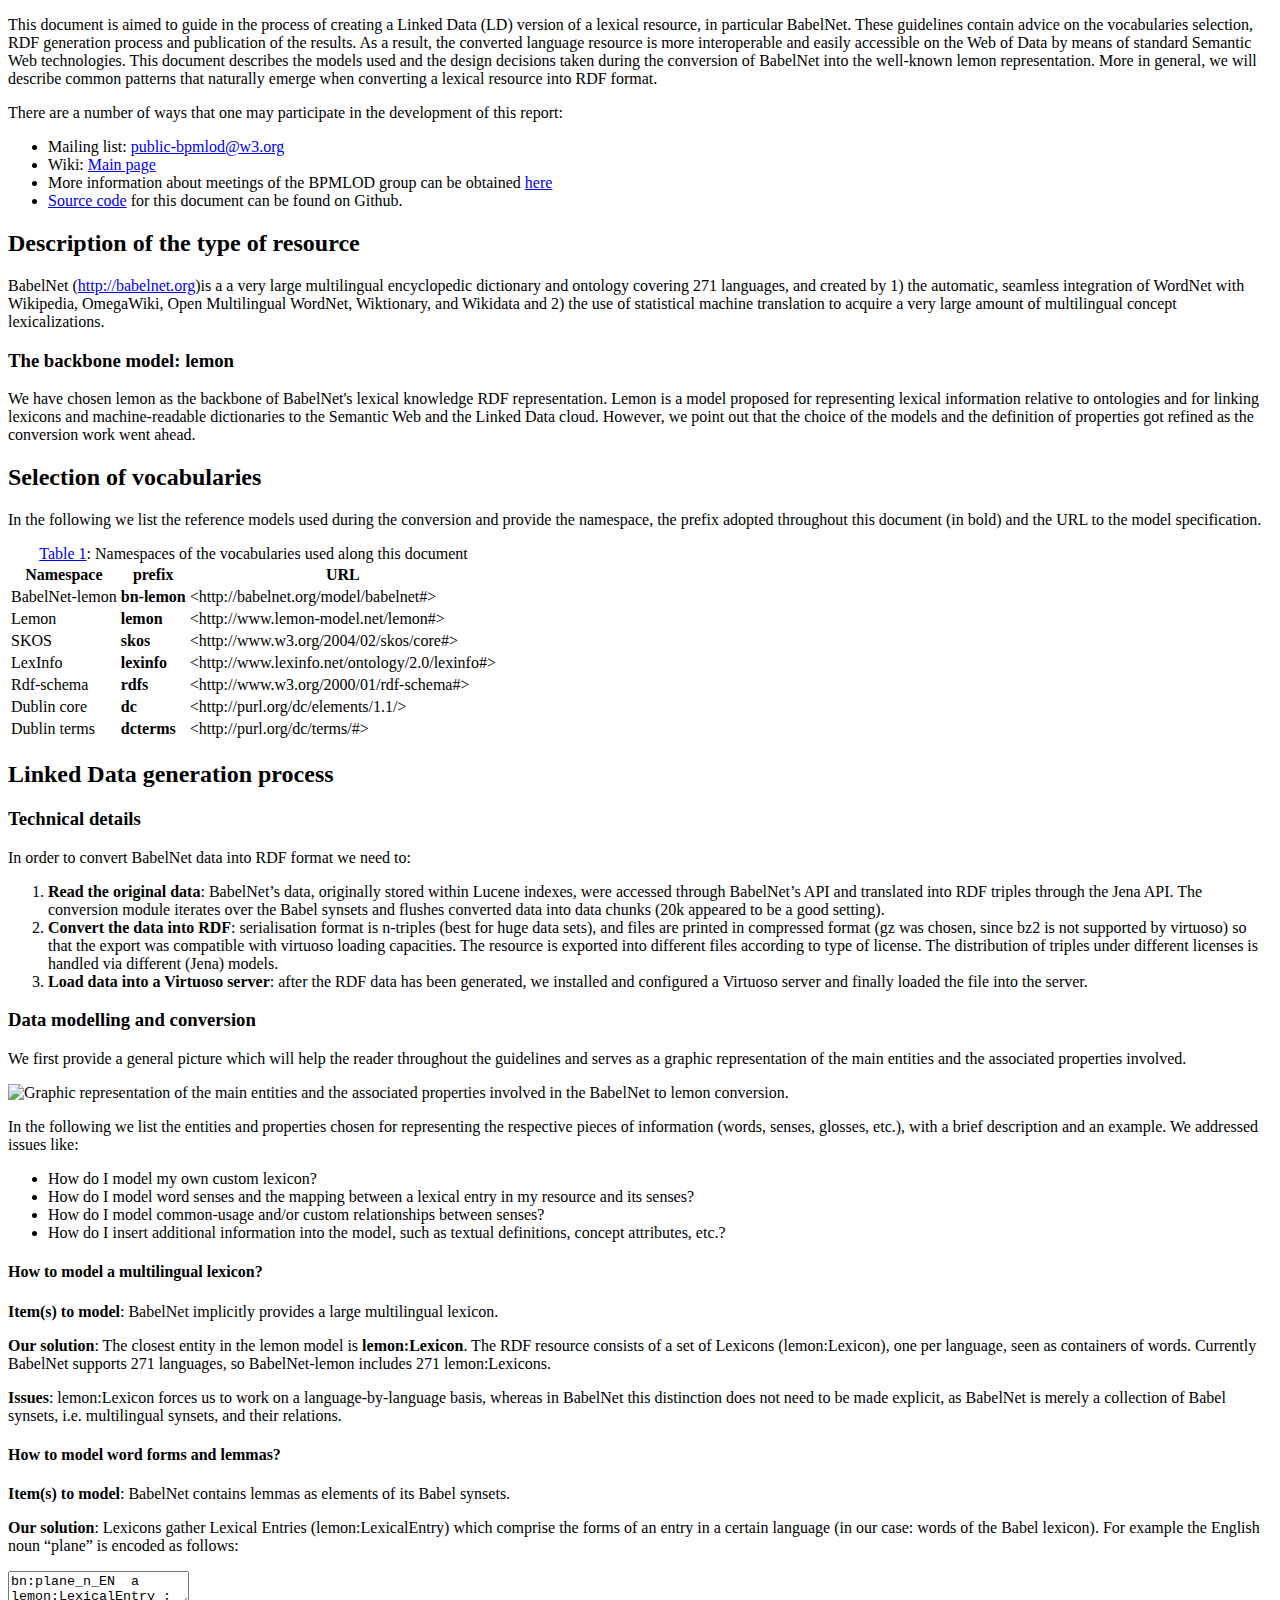
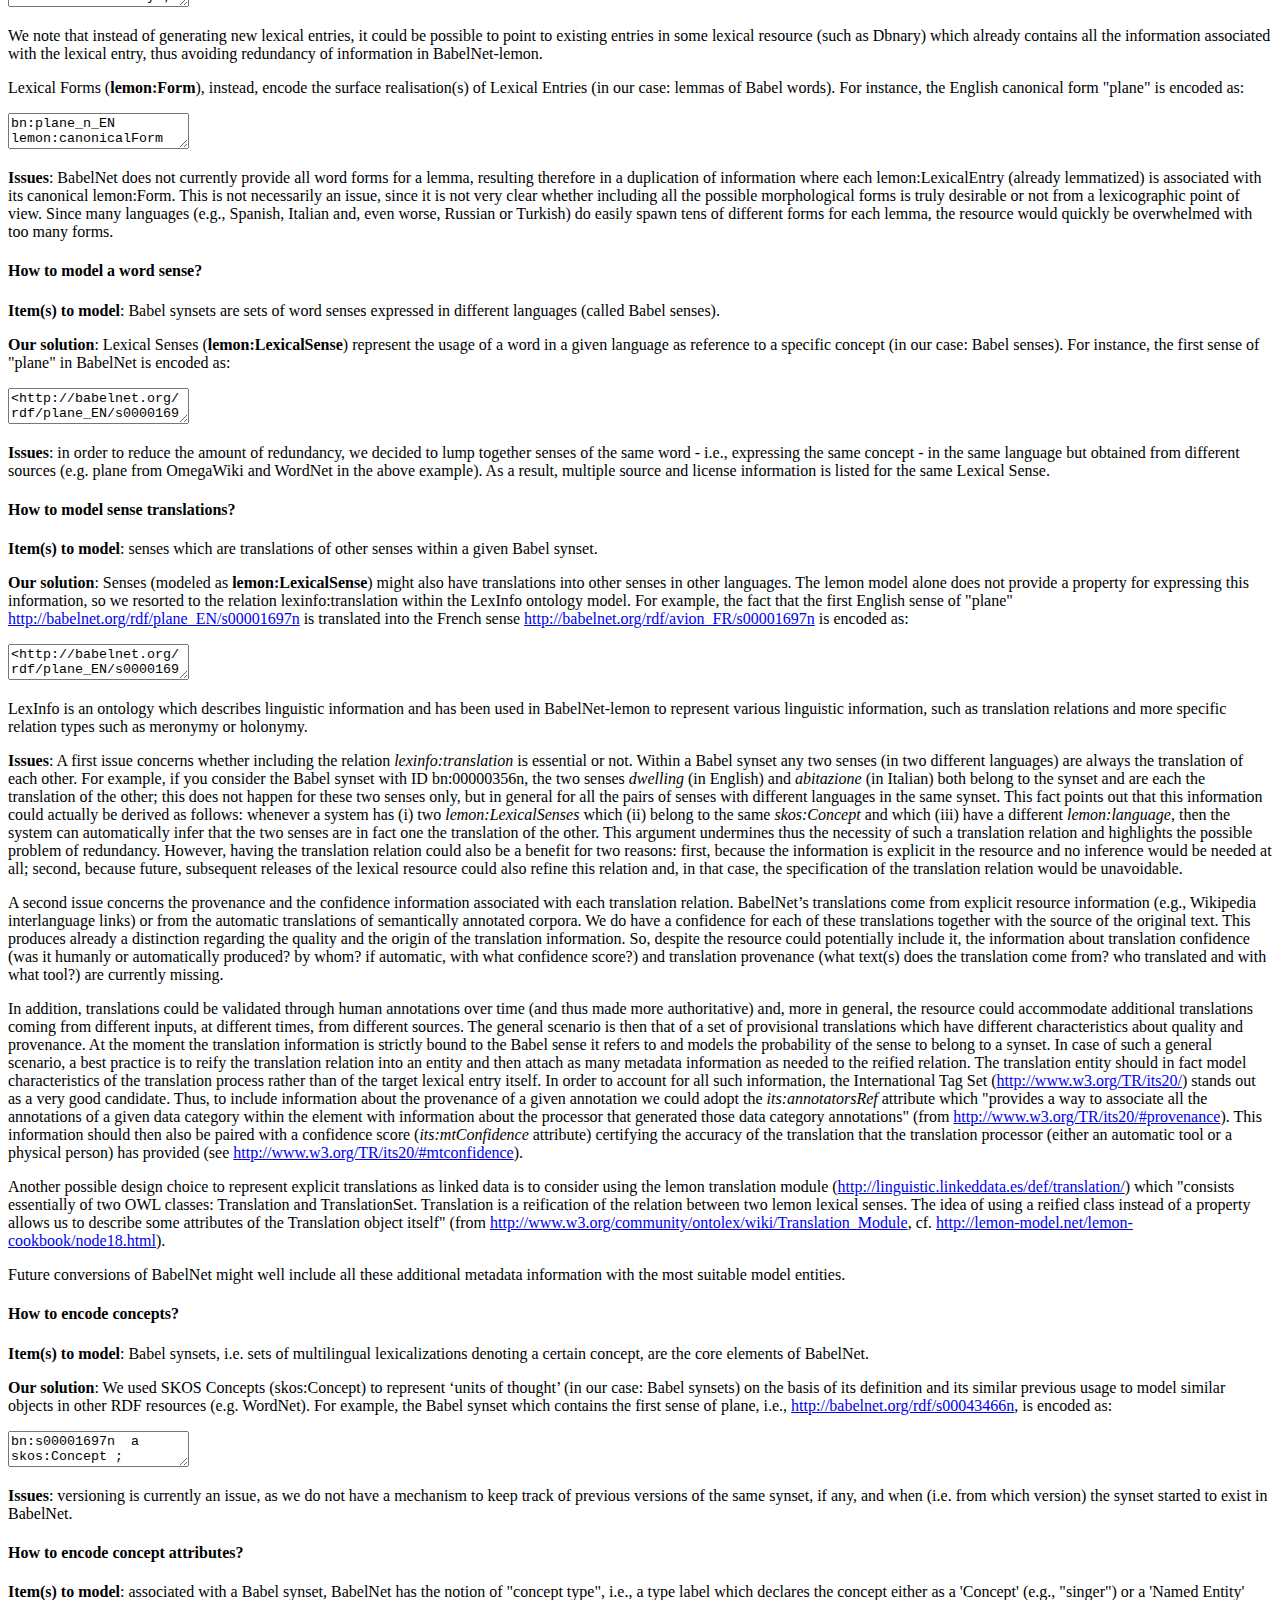
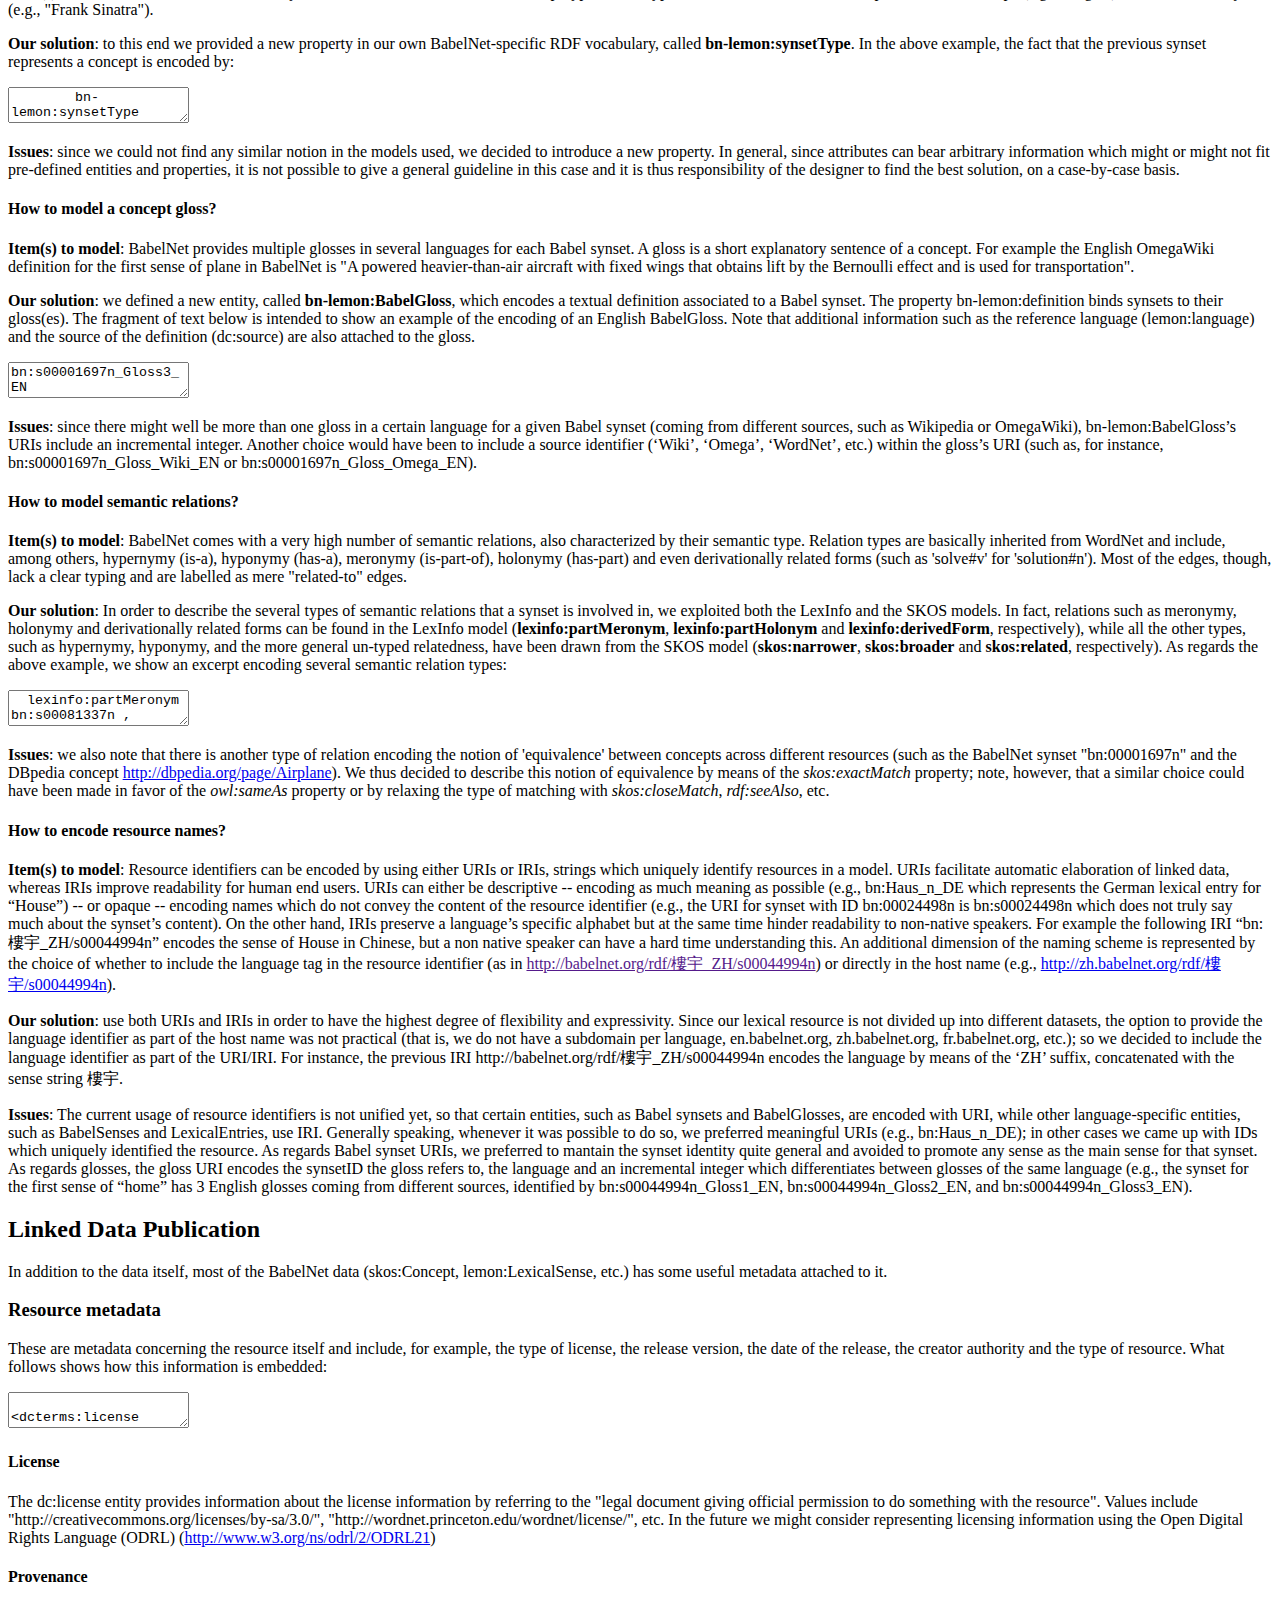
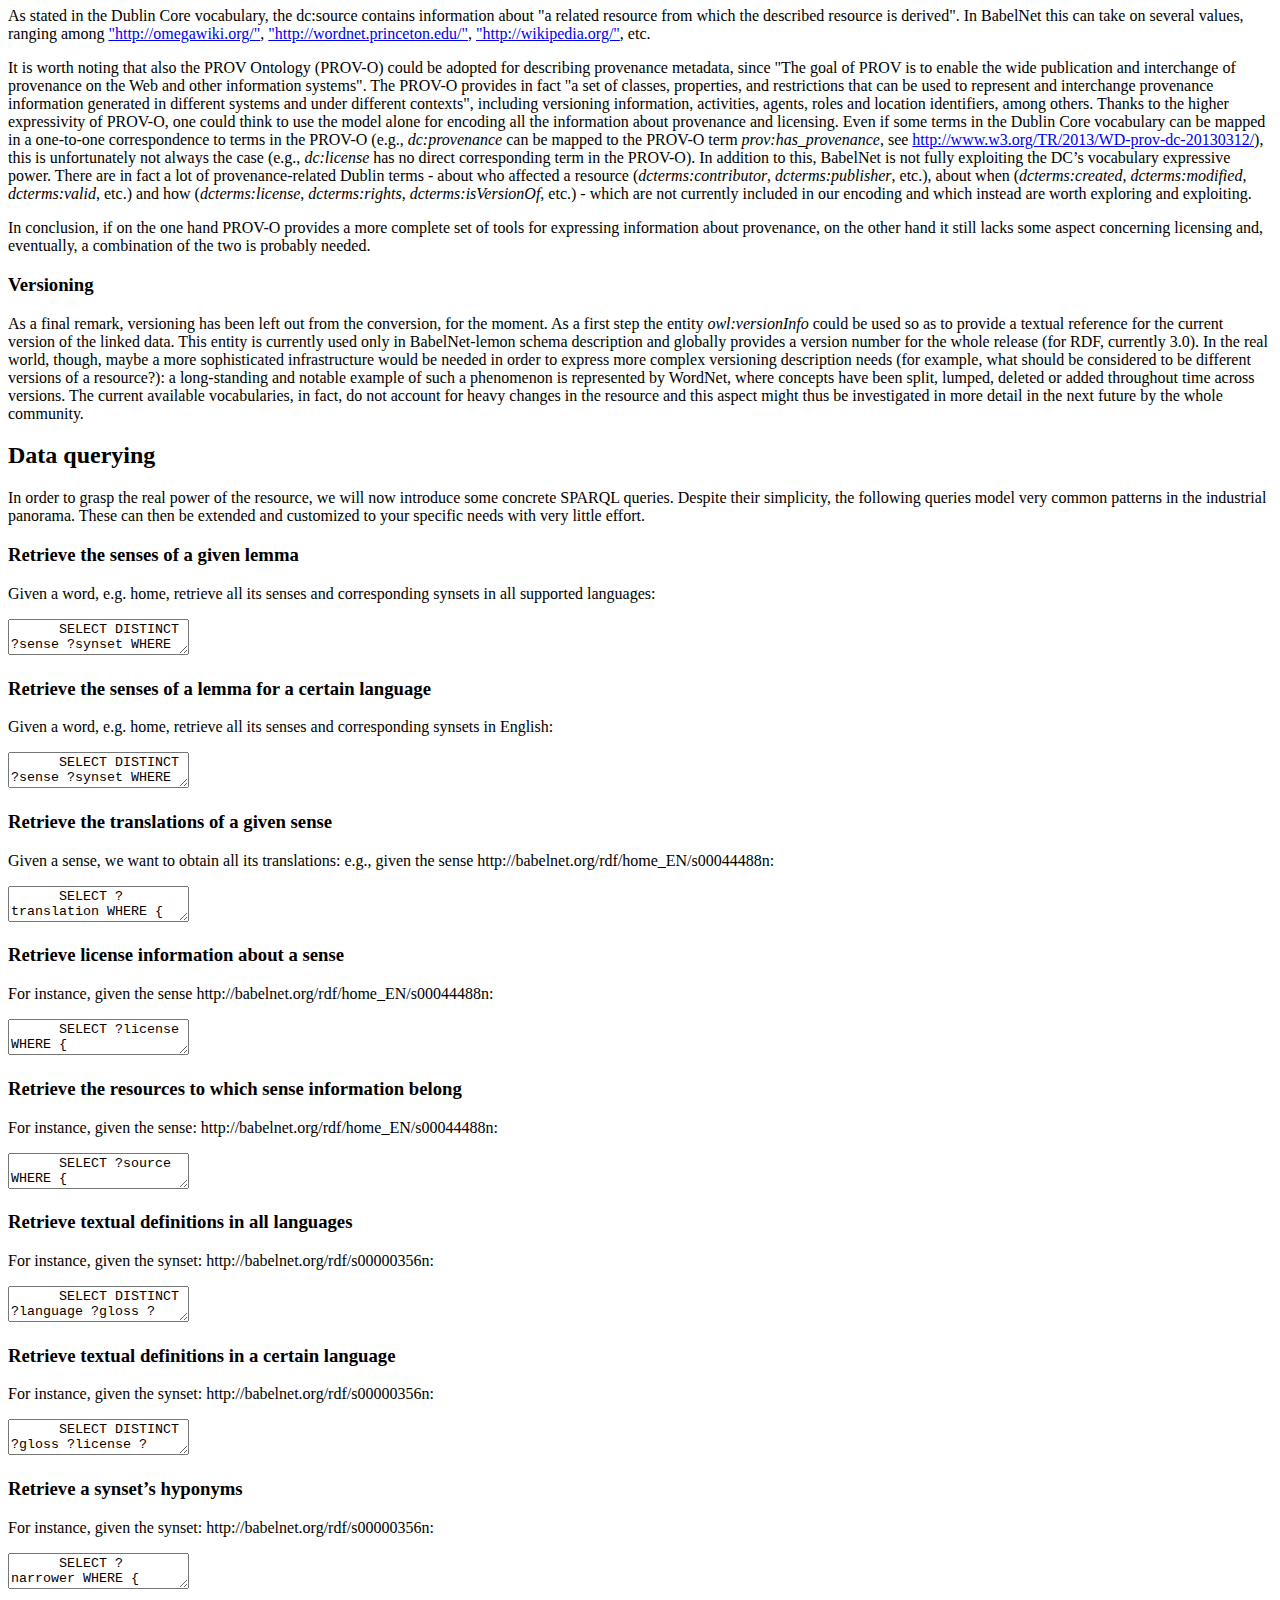
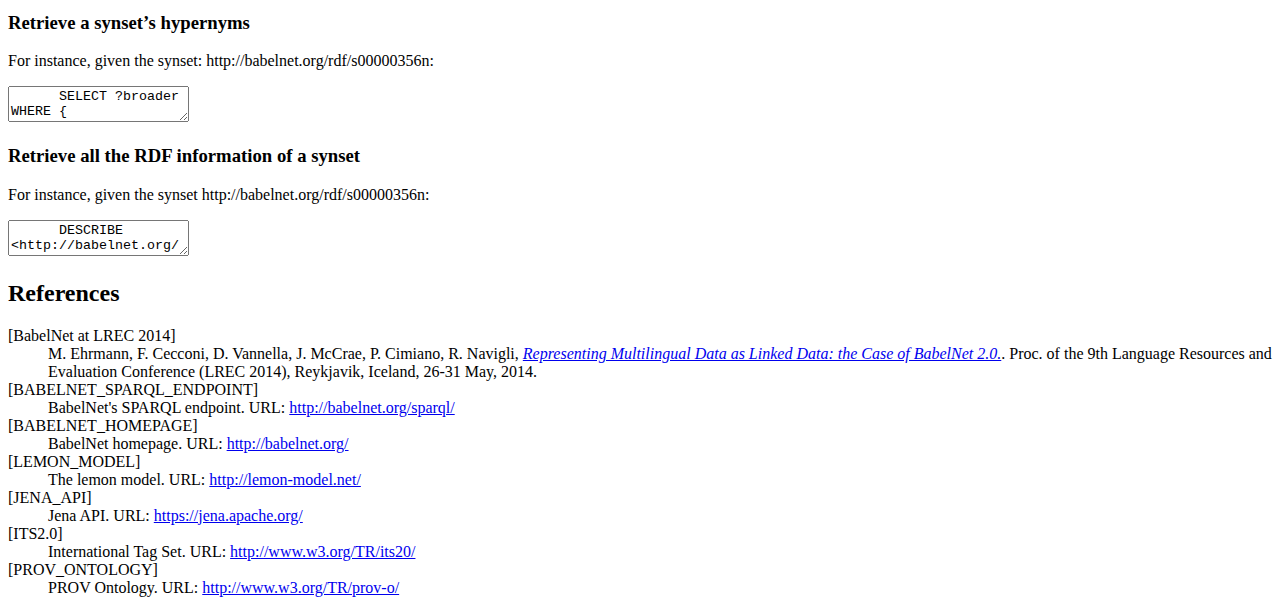
==== commit 72e50054: "Internal authors' feedback on BabelNet guidelines" ====
--- a/BabelNet/index.html
+++ b/BabelNet/index.html
@@ -25,6 +25,14 @@
 		authors: [
                 {   name:       "Tiziano Flati",
                     url:        "http://wwwusers.di.uniroma1.it/~flati",
+                    company:    "LCL group, Sapienza University of Rome",
+                    companyURL: "http://lcl.uniroma1.it/" },
+                {   name:       "Andrea Moro",
+                    url:        "http://wwwusers.di.uniroma1.it/~moro",
+                    company:    "LCL group, Sapienza University of Rome",
+                    companyURL: "http://lcl.uniroma1.it/" },
+                {   name:       "Luca Matteis",
+                    url:        "http://wwwusers.di.uniroma1.it/~matteis",
                     company:    "LCL group, Sapienza University of Rome",
                     companyURL: "http://lcl.uniroma1.it/" },
 		{   name:       "Roberto Navigli",
@@ -50,14 +58,12 @@
   <body>
     <section id='abstract'>
       <p> 
-    This document is aimed to guide in the process of creating a Linked Data (LD) version of a lexical resource, in particular BabelNet. These guidelines contain advice on the vocabularies selection, RDF generation process, and publication of the results. As result, the converted language resource is more interoperable and easily accessible on the Web of Data by means of standard Semantic Web technologies.
+    This document is aimed to guide in the process of creating a Linked Data (LD) version of a lexical resource, in particular BabelNet. These guidelines contain advice on the vocabularies selection, RDF generation process and publication of the results. As a result, the converted language resource is more interoperable and easily accessible on the Web of Data by means of standard Semantic Web technologies.
     This document describes the models used and the design decisions taken during the conversion of BabelNet into the well-known lemon representation. More in general, we will describe common patterns that naturally emerge when converting a lexical resource into RDF format.    
       </p>
     </section>
 
     <section id='sotd'>
-      <p>This document was published by the <a href="http://www.w3.org/community/bpmlod/">Best Practices for Multilingual Linked Open Data</a> community group.
-       It is not a W3C Standard nor is it on the W3C Standards Track.</p>
       <p>There are a number of ways that one may participate in the development of this report:</p>
       <ul>
       <li>Mailing list: <a href="http://lists.w3.org/Archives/Public/public-bpmlod/">public-bpmlod@w3.org</a>
@@ -73,17 +79,17 @@
     <section>
       <h2>Description of the type of resource</h2>
       <p>
-      BabelNet is a a very large multilingual encyclopedic dictionary and ontology covering 271 languages, and created by 1) the automatic, seamless integration of WordNet with Wikipedia, OmegaWiki, Open Multilingual WordNet, Wiktionary, and Wikidata and 2) the use of statistical machine translation to acquire a very large amount of multilingual concept lexicalizations.
+      BabelNet (<a href="http://babelnet.org">http://babelnet.org</a>)is a a very large multilingual encyclopedic dictionary and ontology covering 271 languages, and created by 1) the automatic, seamless integration of WordNet with Wikipedia, OmegaWiki, Open Multilingual WordNet, Wiktionary, and Wikidata and 2) the use of statistical machine translation to acquire a very large amount of multilingual concept lexicalizations.
       </p>
     <h3>The backbone model: lemon</h3>
     <p>
-    We have chosen lemon as the backbone of BabelNet lexical knowledge RDF representation. Lemon is a model proposed for representing lexical information relative to ontologies and for linking lexicons and machine-readable dictionaries to the Semantic Web and the Linked Data cloud. However, we point out that the choice of the models and the definition of properties got refined as the conversion work went ahead.
+    We have chosen lemon as the backbone of BabelNet's lexical knowledge RDF representation. Lemon is a model proposed for representing lexical information relative to ontologies and for linking lexicons and machine-readable dictionaries to the Semantic Web and the Linked Data cloud. However, we point out that the choice of the models and the definition of properties got refined as the conversion work went ahead.
     </p>
    </section>
    
    <section>
       <h2>Selection of vocabularies</h2>
-      <p>In the following we list the reference models used during the conversion and provide i) in parenthesis the prefix adopted throughout this document; ii) the URL to the model specification.</p>  
+      <p>In the following we list the reference models used during the conversion and provide the namespace, the prefix adopted throughout this document (in bold) and the URL to the model specification.</p>  
  
       <table class="nss">
 	  <caption> <a href="#ns"> Table 1</a>: Namespaces of the vocabularies used along this document </caption>
@@ -113,7 +119,7 @@
 	  <p>In order to convert BabelNet data into RDF format we need to:</p>
 	  <ol>
 	    <li><b>Read the original data</b>: BabelNet’s data, originally stored within Lucene indexes, were accessed through BabelNet’s API and translated into RDF triples through the Jena API. The conversion module iterates over the Babel synsets and flushes converted data into data chunks (20k appeared to be a good setting).</li>
-	    <li><b>Convert the data into RDF</b>: serialisation format is n-triples (best for huge data sets), and files are printed in compressed format (gz was chosen, since bz2 is not supported by virtuoso) so that the export was compatible with virtuoso loading capacities. The resource is exported into different files according to type of license. The distribution of triples under different licenses is handled via different (Jena) models. In order to attach all BabelNet information to the NC-SA license file, pointers to Babel synsets are moved to the right file before printing.</li>
+	    <li><b>Convert the data into RDF</b>: serialisation format is n-triples (best for huge data sets), and files are printed in compressed format (gz was chosen, since bz2 is not supported by virtuoso) so that the export was compatible with virtuoso loading capacities. The resource is exported into different files according to type of license. The distribution of triples under different licenses is handled via different (Jena) models.</li>
 	    <li><b>Load data into a Virtuoso server</b>: after the RDF data has been generated, we installed and configured a Virtuoso server and finally loaded the file into the server.</li>
 	  </ol>
 
@@ -152,7 +158,7 @@
       </div>
       <script>CodeMirror.fromTextArea(document.getElementById("example1"), {mode: "text/turtle", lineNumbers: true, readOnly:true});</script>
 
-<p>It could be noted that instead of generating new lexical entries, it could be possible to point to existing entries in some lexical resource (such as Dbnary) which already contains all the information associated with the lexical entry, thus avoiding redundancy of information in BabelNet-lemon.</p>
+<p>We note that instead of generating new lexical entries, it could be possible to point to existing entries in some lexical resource (such as Dbnary) which already contains all the information associated with the lexical entry, thus avoiding redundancy of information in BabelNet-lemon.</p>
 
 <p>Lexical Forms (<b>lemon:Form</b>), instead, encode the surface realisation(s) of Lexical Entries (in our case: lemmas of Babel words). For instance, the English canonical form "plane" is encoded as:</p>
 
@@ -183,7 +189,7 @@
 	</div>
 	<script>CodeMirror.fromTextArea(document.getElementById("example3"), {mode: "text/turtle", lineNumbers: true, readOnly:true});</script>
 
-      <p><b>Issues</b>: in order to reduce the amount of redundancy, we decided to merge senses of the same word - i.e., expressing the same concept - in the same language but obtained from different sources (e.g. plane from OmegaWiki and WordNet in the above example). As a result, multiple source and license information is listed for the Lexical Sense.</p>
+      <p><b>Issues</b>: in order to reduce the amount of redundancy, we decided to lump together senses of the same word - i.e., expressing the same concept - in the same language but obtained from different sources (e.g. plane from OmegaWiki and WordNet in the above example). As a result, multiple source and license information is listed for the same Lexical Sense.</p>
 
 	<h4>How to model sense translations?</h4>
 	<p><b>Item(s) to model</b>: senses which are translations of other senses within a given Babel synset.</p>
@@ -198,7 +204,7 @@
 
       <p>LexInfo is an ontology which describes linguistic information and has been used in BabelNet-lemon to represent various linguistic information, such as translation relations and more specific relation types such as meronymy or holonymy.</p>
 
-      <p><b>Issues</b>: A first issue concerns whether including the relation <i>lexinfo:translation</i> is essential or not. Within a Babel synset any two senses (in two different languages) are always the translation of each other. For example, if you consider the Babel synset with ID bn:00000356n, the two senses dwelling (in English) and abitazione (in Italian) both belong to the synset and are each the translation of the other; this does not happen for these two senses only, but in general for all the pairs of senses with different languages in the same synset. This fact points out that this information could actually be derived as follows: whenever a system has (i) two <i>lemon:LexicalSenses</i> which (ii) belong to the same <i>skos:Concept</i> and which (iii) have a different <i>lemon:language</i>, then the system can automatically infer that the two senses are in fact one the translation of the other. This argument undermines thus the necessity of such a translation relation and highlights the possible problem of redundancy. However, having the translation relation could also be a benefit for two reasons: first, because the information is explicit in the resource and no inference would be needed at all; second, because future, subsequent releases of the lexical resource could also refine this relation and, in that case, the specification of the translation relation would be unavoidable.
+      <p><b>Issues</b>: A first issue concerns whether including the relation <i>lexinfo:translation</i> is essential or not. Within a Babel synset any two senses (in two different languages) are always the translation of each other. For example, if you consider the Babel synset with ID bn:00000356n, the two senses <i>dwelling</i> (in English) and <i>abitazione</i> (in Italian) both belong to the synset and are each the translation of the other; this does not happen for these two senses only, but in general for all the pairs of senses with different languages in the same synset. This fact points out that this information could actually be derived as follows: whenever a system has (i) two <i>lemon:LexicalSenses</i> which (ii) belong to the same <i>skos:Concept</i> and which (iii) have a different <i>lemon:language</i>, then the system can automatically infer that the two senses are in fact one the translation of the other. This argument undermines thus the necessity of such a translation relation and highlights the possible problem of redundancy. However, having the translation relation could also be a benefit for two reasons: first, because the information is explicit in the resource and no inference would be needed at all; second, because future, subsequent releases of the lexical resource could also refine this relation and, in that case, the specification of the translation relation would be unavoidable.
       </p>
 
       <p>A second issue concerns the provenance and the confidence information associated with each translation relation. BabelNet’s translations come from explicit resource information (e.g., Wikipedia interlanguage links) or from the automatic translations of semantically annotated corpora. We do have a confidence for each of these translations together with the source of the original text. This produces already a distinction regarding the quality and the origin of the translation information. So, despite the resource could potentially include it, the information about translation confidence (was it humanly or automatically produced? by whom? if automatic, with what confidence score?) and translation provenance (what text(s) does the translation come from? who translated and with what tool?) are currently missing.
@@ -207,7 +213,7 @@
       <p>In addition, translations could be validated through human annotations over time (and thus made more authoritative) and, more in general, the resource could accommodate additional translations coming from different inputs, at different times, from different sources. The general scenario is then that of a set of provisional translations which have different characteristics about quality and provenance. At the moment the translation information is strictly bound to the Babel sense it refers to and models the probability of the sense to belong to a synset. In case of such a general scenario, a best practice is to reify the translation relation into an entity and then attach as many metadata information as needed to the reified relation. The translation entity should in fact model characteristics of the translation process rather than of the target lexical entry itself. In order to account for all such information, the International Tag Set (<a href="http://www.w3.org/TR/its20/">http://www.w3.org/TR/its20/</a>) stands out as a very good candidate. Thus, to include information about the provenance of a given annotation we could adopt the <i>its:annotatorsRef</i> attribute which "provides a way to associate all the annotations of a given data category within the element with information about the processor that generated those data category annotations" (from <a href="http://www.w3.org/TR/its20/#provenance">http://www.w3.org/TR/its20/#provenance</a>). This information should then also be paired with a confidence score (<i>its:mtConfidence</i> attribute) certifying the accuracy of the translation that the translation processor (either an automatic tool or a physical person) has provided (see <a href="http://www.w3.org/TR/its20/#mtconfidence">http://www.w3.org/TR/its20/#mtconfidence</a>).
       </p>
 
-      <p>Another possible design choice to represent explicit translations as linked data is to conider using the lemon translation module - currently under development - which "consists essentially of two OWL classes: Translation and TranslationSet. Translation is a reification of the relation between two lemon lexical senses. The idea of using a reified class instead of a property allows us to describe some attributes of the Translation object itself" (from <a href="http://www.w3.org/community/ontolex/wiki/Translation_Module">http://www.w3.org/community/ontolex/wiki/Translation_Module</a>, cf. <a href="http://lemon-model.net/lemon-cookbook/node18.html">http://lemon-model.net/lemon-cookbook/node18.html</a>).
+      <p>Another possible design choice to represent explicit translations as linked data is to consider using the lemon translation module (<a href="http://linguistic.linkeddata.es/def/translation/">http://linguistic.linkeddata.es/def/translation/</a>) which "consists essentially of two OWL classes: Translation and TranslationSet. Translation is a reification of the relation between two lemon lexical senses. The idea of using a reified class instead of a property allows us to describe some attributes of the Translation object itself" (from <a href="http://www.w3.org/community/ontolex/wiki/Translation_Module">http://www.w3.org/community/ontolex/wiki/Translation_Module</a>, cf. <a href="http://lemon-model.net/lemon-cookbook/node18.html">http://lemon-model.net/lemon-cookbook/node18.html</a>).
       </p>
 
       Future conversions of BabelNet might well include all these additional metadata information with the most suitable model entities.
@@ -215,7 +221,7 @@
 	<h4>How to encode concepts?</h4>
 	<p><b>Item(s) to model</b>: Babel synsets, i.e. sets of multilingual lexicalizations denoting a certain concept, are the core elements of BabelNet.</p>
 
-	<p><b>Our solution</b>: We used SKOS Concepts (skos:Concept) to represent ‘units of thought’ (in our case: Babel synsets). This was done thanks to its definition and because of its use to model similar objects in other RDF resources (e.g. WordNet). For example, the Babel synset which contains the first sense of plane, i.e., <a href="http://babelnet.org/rdf/s00043466n">http://babelnet.org/rdf/s00043466n</a>, is encoded as:</p>
+	<p><b>Our solution</b>: We used SKOS Concepts (skos:Concept) to represent ‘units of thought’ (in our case: Babel synsets) on the basis of its definition and its similar previous usage to model similar objects in other RDF resources (e.g. WordNet). For example, the Babel synset which contains the first sense of plane, i.e., <a href="http://babelnet.org/rdf/s00043466n">http://babelnet.org/rdf/s00043466n</a>, is encoded as:</p>
 
       <div>
       <textarea id="example5">
@@ -229,7 +235,7 @@
 	</div>
 	<script>CodeMirror.fromTextArea(document.getElementById("example5"), {mode: "text/turtle", lineNumbers: true, readOnly:true});</script>
 
-      <p><b>Issues</b>: versioning is currently an issue, as we do not have a mechanism to keep track of previous versions of the same synset, if any, and when, i.e. from which version, the synset started to exist in BabelNet.</p>
+      <p><b>Issues</b>: versioning is currently an issue, as we do not have a mechanism to keep track of previous versions of the same synset, if any, and when (i.e. from which version) the synset started to exist in BabelNet.</p>
 	
 	<h4>How to encode concept attributes?</h4>
 	<p><b>Item(s) to model</b>: associated with a Babel synset, BabelNet has the notion of "concept type", i.e., a type label which declares the concept either as a 'Concept' (e.g., "singer") or a 'Named Entity' (e.g., "Frank Sinatra").</p>
@@ -246,7 +252,7 @@
 
 	<h4>How to model a concept gloss?</h4>
       <p><b>Item(s) to model</b>: BabelNet provides multiple glosses in several languages for each Babel synset. A gloss is a short explanatory sentence of a concept. For example the English OmegaWiki definition for the first sense of plane in BabelNet is "A powered heavier-than-air aircraft with fixed wings that obtains lift by the Bernoulli effect and is used for transportation".</p>
-      <p><b>Our solution</b>: we defined a new entity, called <b>bn-lemon:BabelGloss</b>, which encodes a textual definition associated to a Babel synset. The property bn-lemon:definition binds synsets to their gloss(es). The fragment of text below is intended to show an example of the encoding of an English BabelGloss. Note that information such as the reference language (lemon:language) and the source of the definition (dc:source) are also attached to the gloss.</p>
+      <p><b>Our solution</b>: we defined a new entity, called <b>bn-lemon:BabelGloss</b>, which encodes a textual definition associated to a Babel synset. The property bn-lemon:definition binds synsets to their gloss(es). The fragment of text below is intended to show an example of the encoding of an English BabelGloss. Note that additional information such as the reference language (lemon:language) and the source of the definition (dc:source) are also attached to the gloss.</p>
 
       <div>
       <textarea id="example7">
@@ -279,9 +285,9 @@
       <p><b>Issues</b>: we also note that there is another type of relation encoding the notion of 'equivalence' between concepts across different resources (such as the BabelNet synset "bn:00001697n" and the DBpedia concept <a href="http://dbpedia.org/page/Airplane">http://dbpedia.org/page/Airplane</a>). We thus decided to describe this notion of equivalence by means of the <i>skos:exactMatch</i> property; note, however, that a similar choice could have been made in favor of the <i>owl:sameAs</i> property or by relaxing the type of matching with <i>skos:closeMatch</i>, <i>rdf:seeAlso</i>, etc.</p>
 
 	<h4>How to encode resource names?</h4>
-      <p><b>Item(s) to model</b>: Resource identifiers can be encoded by using either URIs or IRIs, strings which uniquely identify resources in a model. URIs facilitate automatic elaboration of linked data, whereas IRIs improve readability for human end users. URIs can either be descriptive, that is, encoding as much meaning as possible (e.g., bn:Haus_n_DE which represents the German lexical entry for “House”), or opaque, that is providing encoding names which do not convey the content of the resource identifier (e.g., the URI for synset with ID bn:00024498n is bn:s00024498n which does not truly say much about the synset’s content). On the other hand, IRIs preserve a language’s specific alphabet but at the same time hinder readability to non-native speakers. For example the following IRI “bn:樓宇_ZH/s00044994n” encodes the sense of House in Chinese, but a non native speaker can have a hard time understanding this. An additional dimension of the naming scheme is represented by the choice whether to include the language tag in the resource identifier in the path or URI (as in the example above) or in the host name (e.g., <a href="http://zh.babelnet.org/rdf/樓宇/s00044994n">http://zh.babelnet.org/rdf/樓宇/s00044994n</a>).</p>
-
-      <p><b>Our solution</b>: use both URIs and IRIs in order to have the highest degree of flexibility and expressivity. Since our lexical resource is not divided up into different datasets, the option to provide the language identifier as part of the host name was not practical; so we decided to include it as part of the URI/IRI. For instance, the previous IRI encoded the language by means of the ‘ZH’ suffix, concatenated with the sense string 樓宇.</p>
+      <p><b>Item(s) to model</b>: Resource identifiers can be encoded by using either URIs or IRIs, strings which uniquely identify resources in a model. URIs facilitate automatic elaboration of linked data, whereas IRIs improve readability for human end users. URIs can either be descriptive -- encoding as much meaning as possible (e.g., bn:Haus_n_DE which represents the German lexical entry for “House”) -- or opaque -- encoding names which do not convey the content of the resource identifier (e.g., the URI for synset with ID bn:00024498n is bn:s00024498n which does not truly say much about the synset’s content). On the other hand, IRIs preserve a language’s specific alphabet but at the same time hinder readability to non-native speakers. For example the following IRI “bn:樓宇_ZH/s00044994n” encodes the sense of House in Chinese, but a non native speaker can have a hard time understanding this. An additional dimension of the naming scheme is represented by the choice of whether to include the language tag in the resource identifier (as in <a href="">http://babelnet.org/rdf/樓宇_ZH/s00044994n</a>) or directly in the host name (e.g., <a href="http://zh.babelnet.org/rdf/樓宇/s00044994n">http://zh.babelnet.org/rdf/樓宇/s00044994n</a>).</p>
+
+      <p><b>Our solution</b>: use both URIs and IRIs in order to have the highest degree of flexibility and expressivity. Since our lexical resource is not divided up into different datasets, the option to provide the language identifier as part of the host name was not practical (that is, we do not have a subdomain per language, en.babelnet.org, zh.babelnet.org, fr.babelnet.org, etc.); so we decided to include the language identifier as part of the URI/IRI. For instance, the previous IRI http://babelnet.org/rdf/樓宇_ZH/s00044994n encodes the language by means of the ‘ZH’ suffix, concatenated with the sense string 樓宇.</p>
 
       <p><b>Issues</b>: The current usage of resource identifiers is not unified yet, so that certain entities, such as Babel synsets and BabelGlosses, are encoded with URI, while other language-specific entities, such as BabelSenses and LexicalEntries, use IRI. Generally speaking, whenever it was possible to do so, we preferred meaningful URIs (e.g., bn:Haus_n_DE); in other cases we came up with IDs which uniquely identified the resource. As regards Babel synset URIs, we preferred to mantain the synset identity quite general and avoided to promote any sense as the main sense for that synset. As regards glosses, the gloss URI encodes the synsetID the gloss refers to, the language and an incremental integer which differentiates between glosses of the same language (e.g., the synset for the first sense of “home” has 3 English glosses coming from different sources, identified by bn:s00044994n_Gloss1_EN, bn:s00044994n_Gloss2_EN, and bn:s00044994n_Gloss3_EN).</p>
     </section>
@@ -311,14 +317,14 @@
       <script>CodeMirror.fromTextArea(document.getElementById("example9"), {mode: "text/turtle", lineNumbers: true, readOnly:true});</script>
 
     <h4>License</h4>
-    <p>The dc:license entity provides information about the license information by referring to the "legal document giving official permission to do something with the resource". Values include "http://creativecommons.org/licenses/by-sa/3.0/", "http://wordnet.princeton.edu/wordnet/license/", etc.</p>
+    <p>The dc:license entity provides information about the license information by referring to the "legal document giving official permission to do something with the resource". Values include "http://creativecommons.org/licenses/by-sa/3.0/", "http://wordnet.princeton.edu/wordnet/license/", etc. In the future we might consider representing licensing information using the Open Digital Rights Language (ODRL) (<a href="http://www.w3.org/ns/odrl/2/ODRL21">http://www.w3.org/ns/odrl/2/ODRL21</a>)</p>
     
     <h4>Provenance</h4>
     <p>As stated in the Dublin Core vocabulary, the dc:source contains information about "a related resource from which the described resource is derived". In BabelNet this can take on several values, ranging among <a href="http://omegawiki.org/">"http://omegawiki.org/"</a>, <a href="http://wordnet.princeton.edu/">"http://wordnet.princeton.edu/"</a>, <a href="http://wikipedia.org/">"http://wikipedia.org/"</a>, etc.</p>
 
     <p>It is worth noting that also the PROV Ontology (PROV-O) could be adopted for describing provenance metadata, since "The goal of PROV is to enable the wide publication and interchange of provenance on the Web and other information systems". The PROV-O provides in fact "a set of classes, properties, and restrictions that can be used to represent and interchange provenance information generated in different systems and under different contexts", including versioning information, activities, agents, roles and location identifiers, among others. Thanks to the higher expressivity of PROV-O, one could think to use the model alone for encoding all the information about provenance and licensing. Even if some terms in the Dublin Core vocabulary can be mapped in a one-to-one correspondence to terms in the PROV-O (e.g., <i>dc:provenance</i> can be mapped to the PROV-O term <i>prov:has_provenance</i>, see <a href="http://www.w3.org/TR/2013/WD-prov-dc-20130312/">http://www.w3.org/TR/2013/WD-prov-dc-20130312/</a>), this is unfortunately not always the case (e.g., <i>dc:license</i> has no direct corresponding term in the PROV-O). In addition to this, BabelNet is not fully exploiting the DC’s vocabulary expressive power. There are in fact a lot of provenance-related Dublin terms - about who affected a resource (<i>dcterms:contributor</i>, <i>dcterms:publisher</i>, etc.), about when (<i>dcterms:created</i>, <i>dcterms:modified</i>, <i>dcterms:valid</i>, etc.) and how (<i>dcterms:license</i>, <i>dcterms:rights</i>, <i>dcterms:isVersionOf</i>, etc.) - which are not currently included in our encoding and which instead are worth exploring and exploiting.</p>
 
-    <p>In conclusion, if on the one hand PROV-O provides a more complete set of tools for expressing information about provenance, on the other hand it still lacks some aspect concerning licensing and this shows how, eventually, a combination of the two is probably needed.</p>
+    <p>In conclusion, if on the one hand PROV-O provides a more complete set of tools for expressing information about provenance, on the other hand it still lacks some aspect concerning licensing and, eventually, a combination of the two is probably needed.</p>
     
     <h3>Versioning</h3>
     <p>As a final remark, versioning has been left out from the conversion, for the moment. As a first step the entity <i>owl:versionInfo</i> could be used so as to provide a textual reference for the current version of the linked data. This entity is currently used only in BabelNet-lemon schema description and globally provides a version number for the whole release (for RDF, currently 3.0). In the real world, though, maybe a more sophisticated infrastructure would be needed in order to express more complex versioning description needs (for example, what should be considered to be different versions of a resource?): a long-standing and notable example of such a phenomenon is represented by WordNet, where concepts have been split, lumped, deleted or added throughout time across versions. The current available vocabularies, in fact, do not account for heavy changes in the resource and this aspect might thus be investigated in more detail in the next future by the whole community.</p>
@@ -485,7 +491,7 @@
 <dd>M. Ehrmann, F. Cecconi, D. Vannella, J. McCrae, P. Cimiano, R. Navigli, <a href="http://wwwusers.di.uniroma1.it/~navigli/pubs/LREC_2014_Ehrmannetal.pdf"> <cite>Representing Multilingual Data as Linked Data: the Case of BabelNet 2.0.</cite></a>. Proc. of the 9th Language Resources and Evaluation Conference (LREC 2014), Reykjavik, Iceland, 26-31 May, 2014.</dd>
 
 <dt id="bib-SCHEMAS2">[BABELNET_SPARQL_ENDPOINT]</dt>
-<dd>BabelNet's SPARQL endpoint. URL: <a href="http://babelnet.org/sparql/">http://babelnet.org:8084/sparql/</a></dd>
+<dd>BabelNet's SPARQL endpoint. URL: <a href="http://babelnet.org/sparql/">http://babelnet.org/sparql/</a></dd>
 
 <dt id="bib-SCHEMAS3">[BABELNET_HOMEPAGE]</dt>
 <dd>BabelNet homepage. URL: <a href="http://babelnet.org/">http://babelnet.org/</a></dd>
